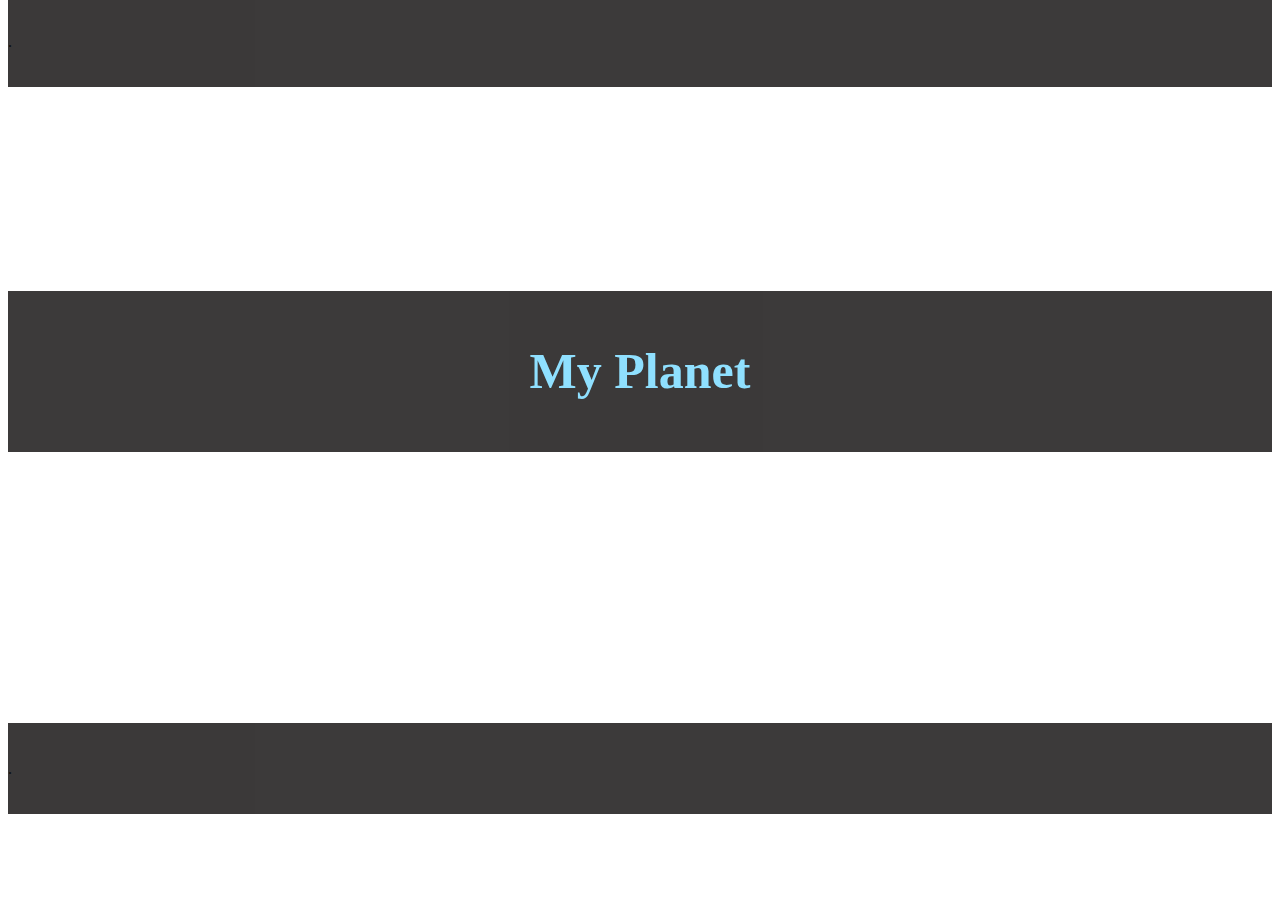
==== Accueil.html @ 8fbf57ae "page d'accueil début" ====
<!doctype html>
<html lang="en">

<head>
    <meta charset="UTF-8">
    <meta name="viewport"
          content="width=device-width, user-scalable=no, initial-scale=1.0, maximum-scale=1.0, minimum-scale=1.0">
    <meta http-equiv="X-UA-Compatible" content="ie=edge">
    <title>My Planet</title>
    <link rel="stylesheet" href="css/lib/normalize.css">
    <link rel="stylesheet" href="css/mescss/layout.css">
    <link rel="stylesheet" href="css/mescss/typography.css">
</head>

<header>

    <p>.</p>

</header>

<body>


    <div class="accueil">

        <h1>My Planet</h1>

    </div>

</body>

<footer>

    <p>.</p>

</footer>

</html>
---- css/mescss/layout.css ----
html{
    background-color: #FF;
}


h1,
h2,
h3{
    text-align: center;
}

footer,
header,
.accueil{
    position: relative;
}


img{
    max-width: 375px;
    height: auto;
    align-items: center;
}

header,
footer{
    line-height: 91px;
    background-color: #312F2F;
    opacity: 95%;
}

.accueil{
    background-color: #312F2F;
    opacity: 95%;
    line-height: 161px;
    position: relative;
    top: 30px;
}

header{
    top: -20px;
}

footer{
    top: 388px;
}

.accueil{
    top: 150px;
}
---- css/mescss/typography.css ----
h1{
    font-family: Futura;
    font-size: 50px;
    color: #8ADFFF;
}

h2{
    font-size: 25px;
    font-family: "Fira Sans";
    color: #2F8FE8;
}

p{

}
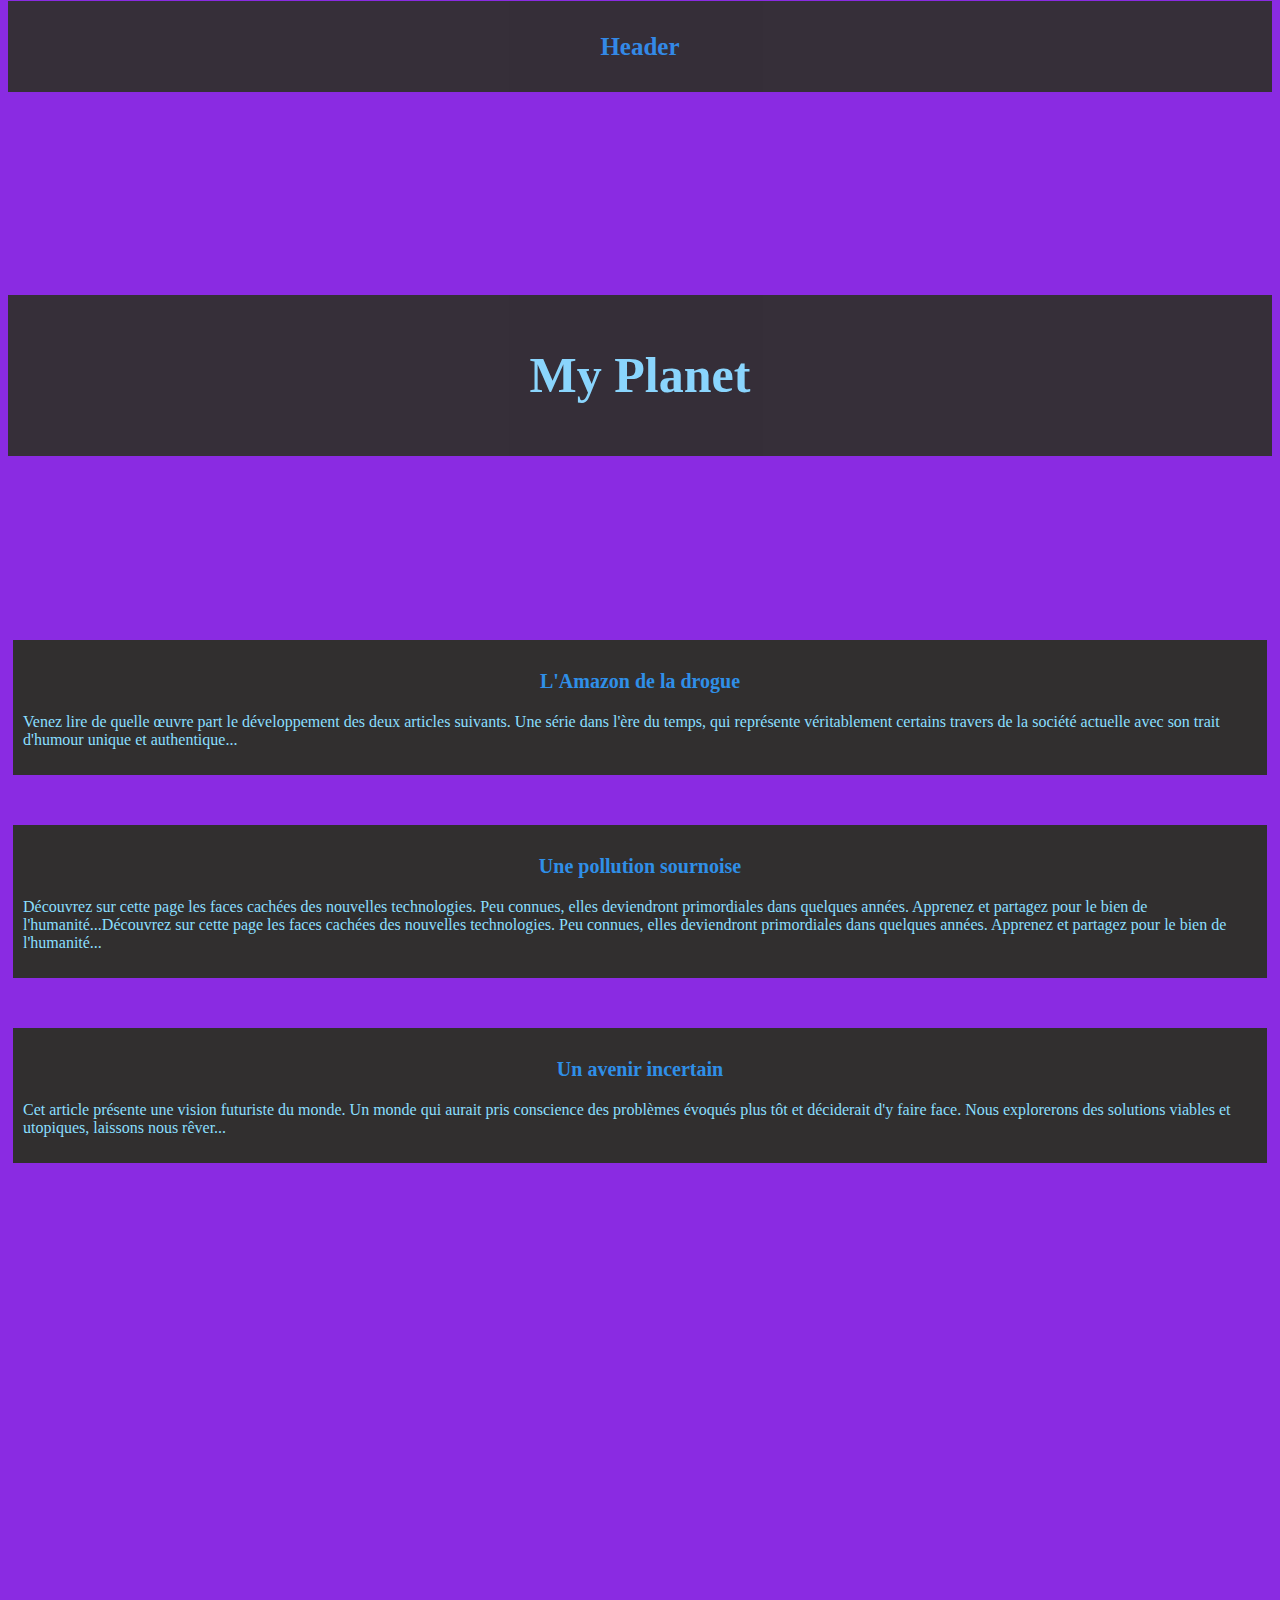
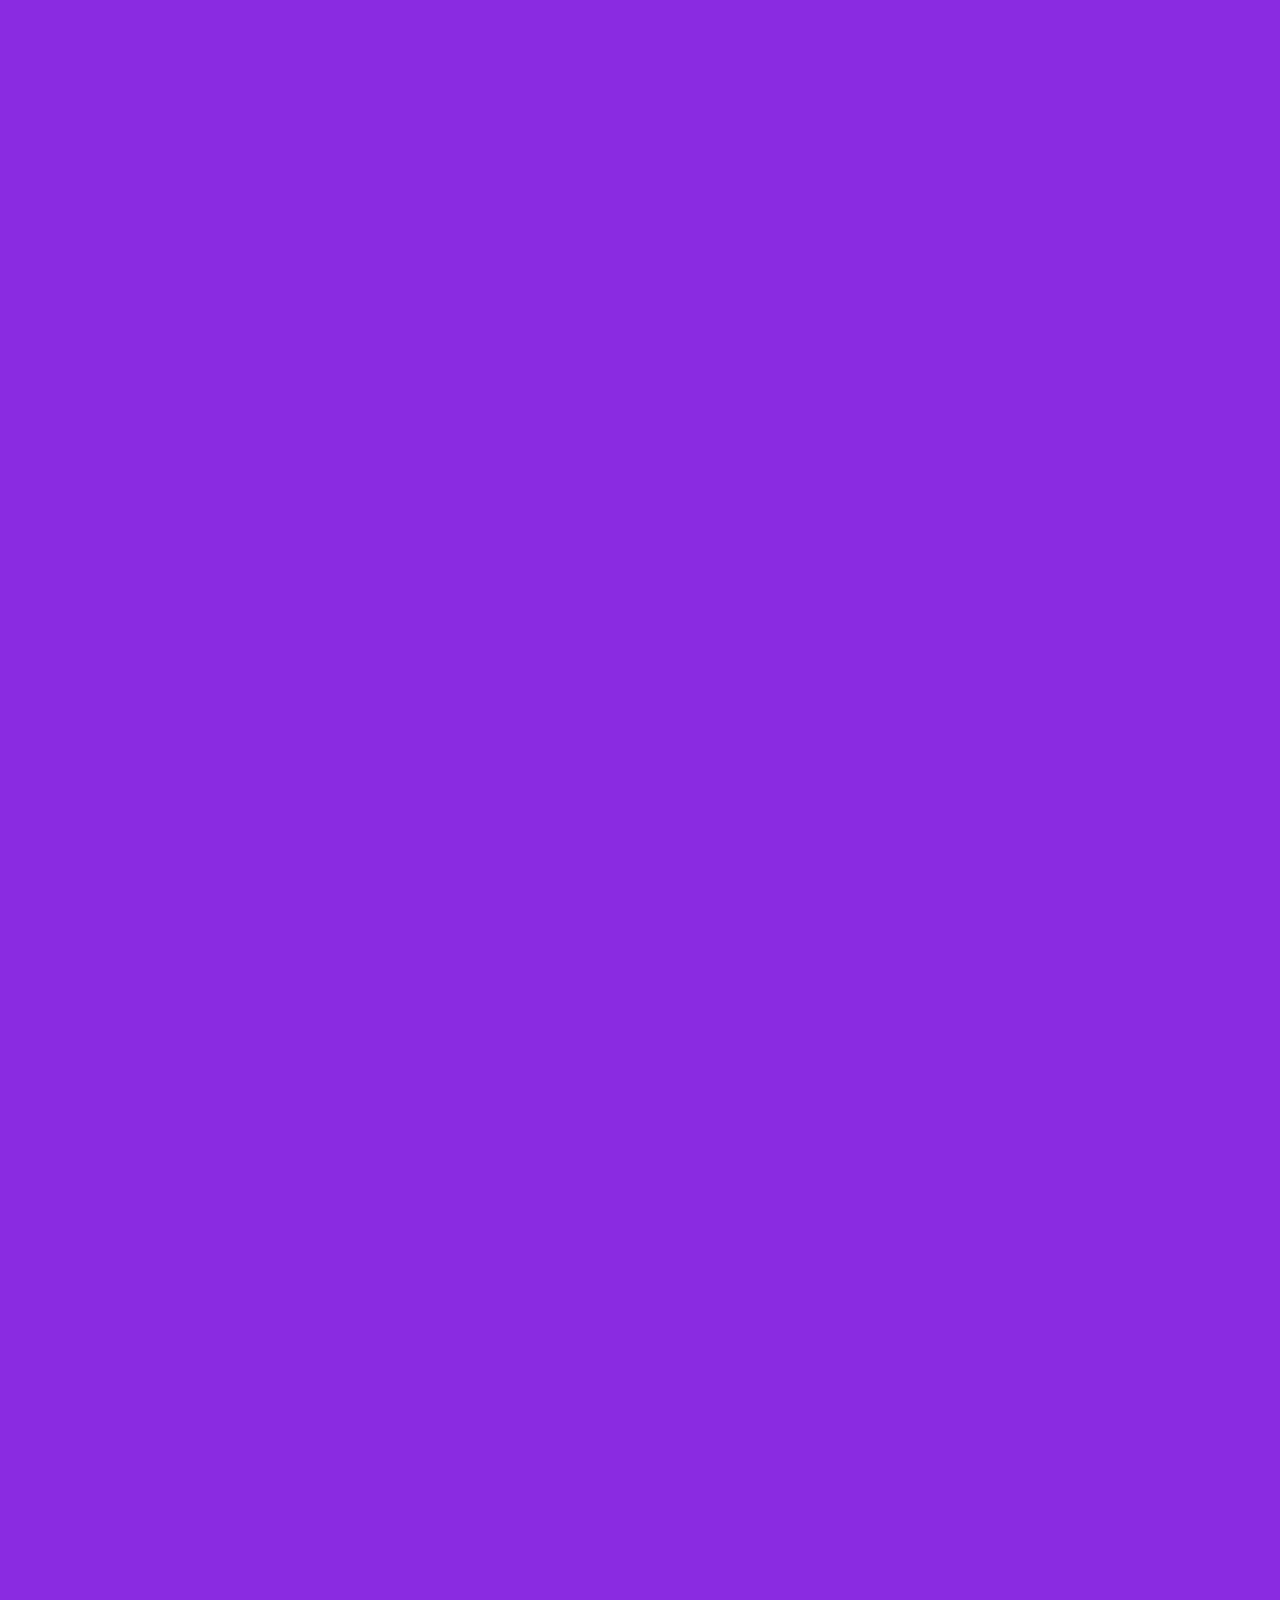
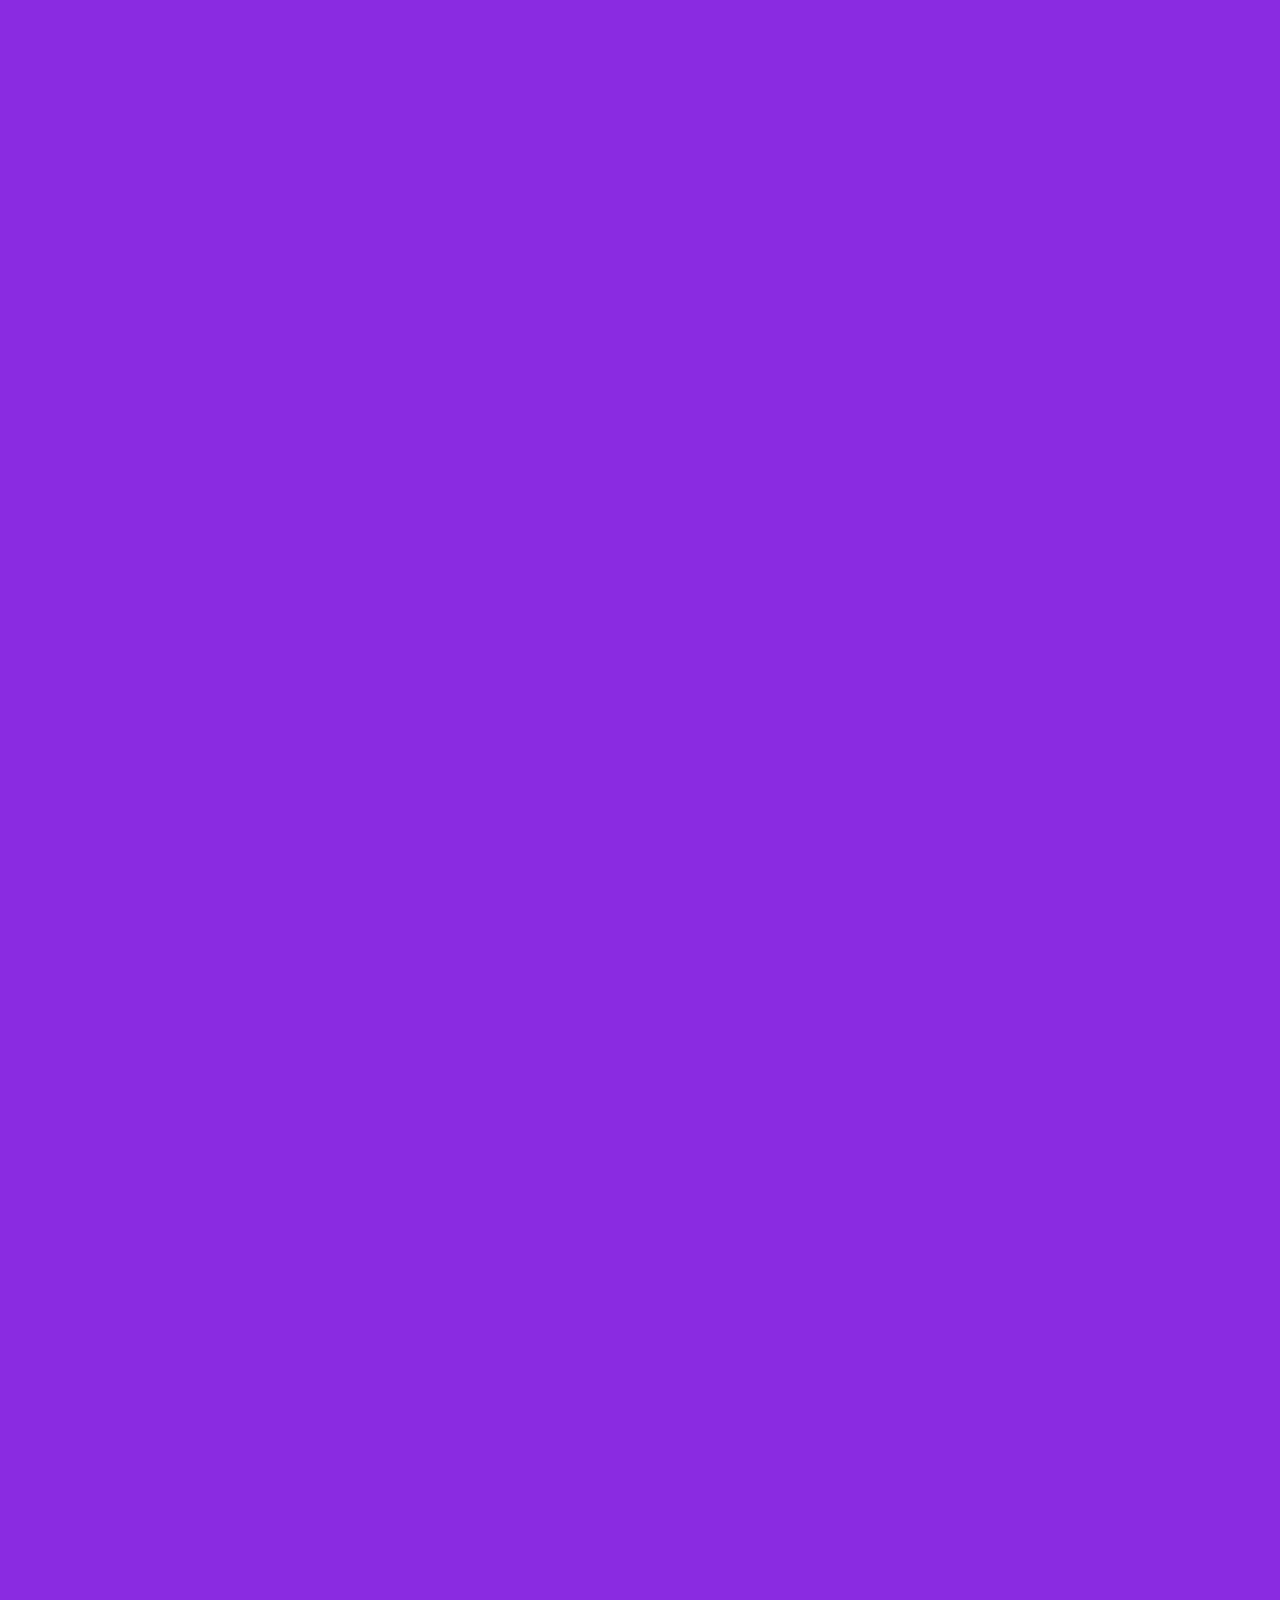
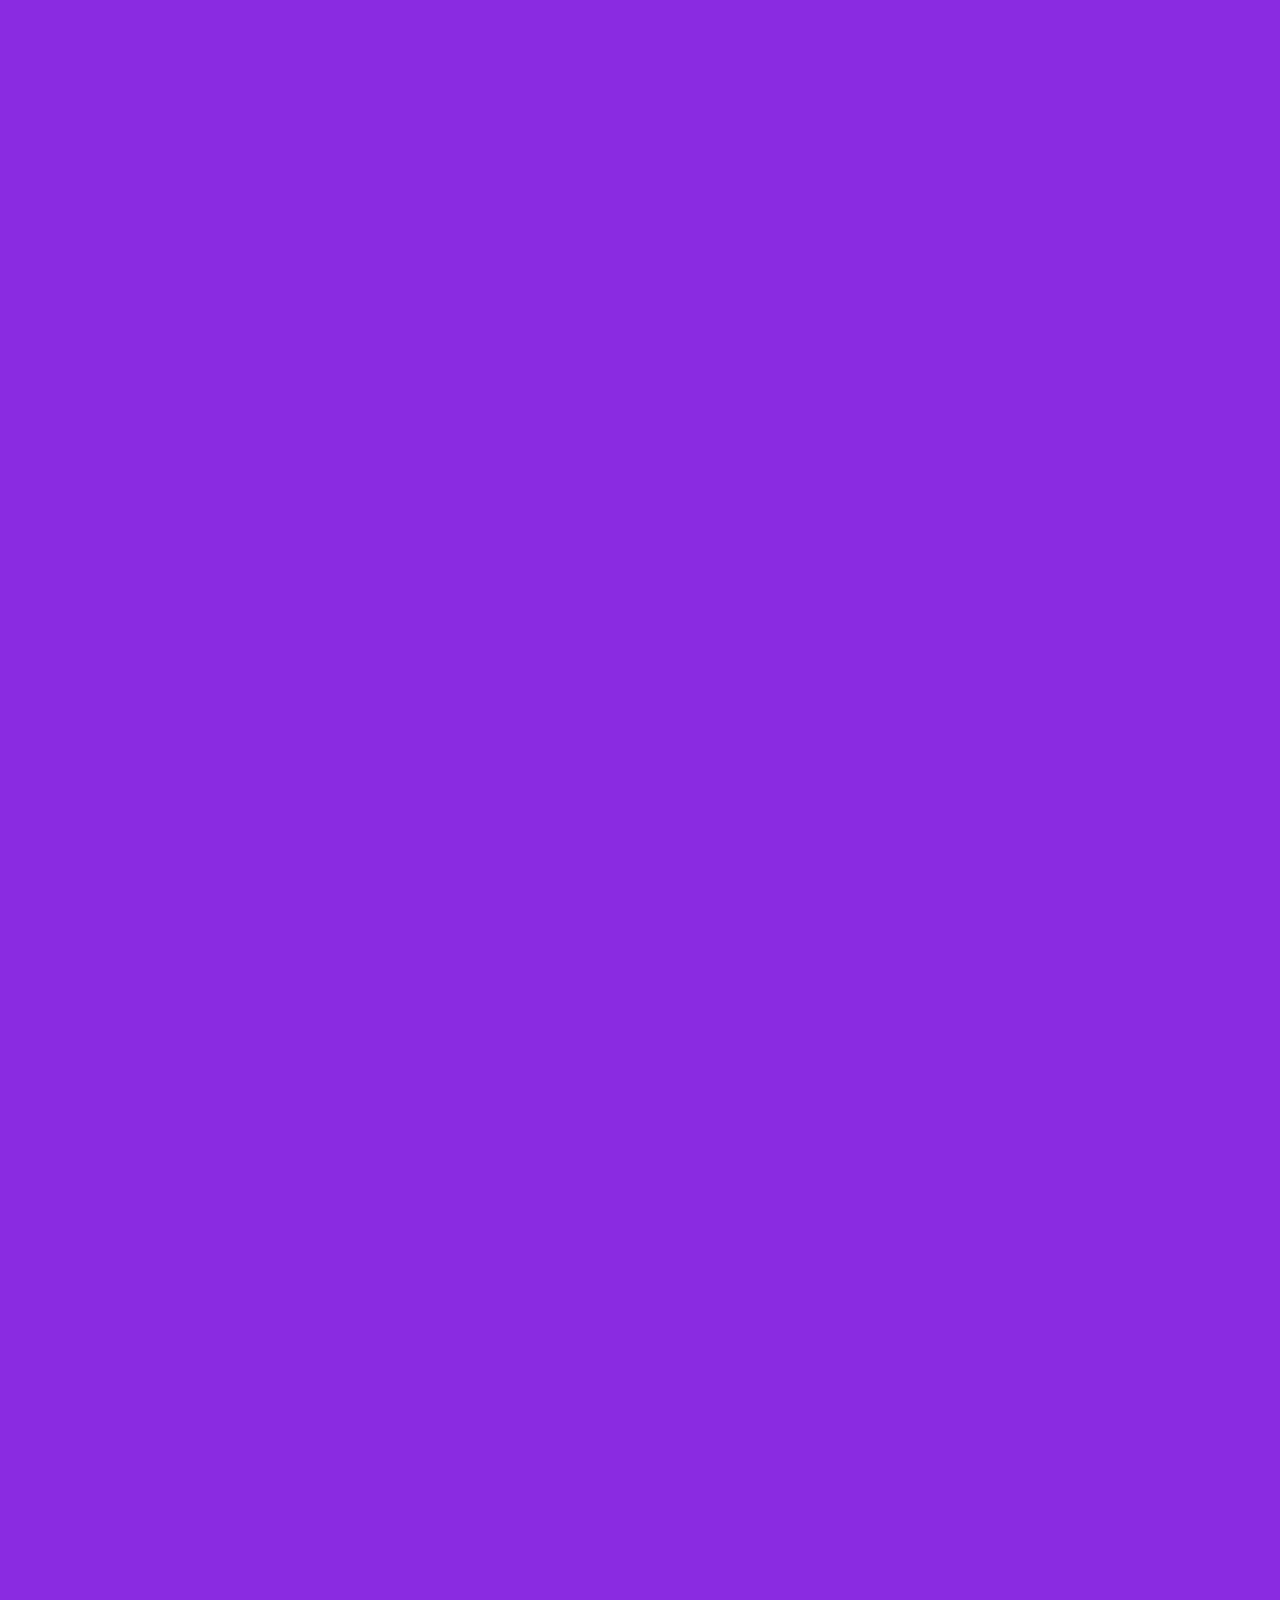
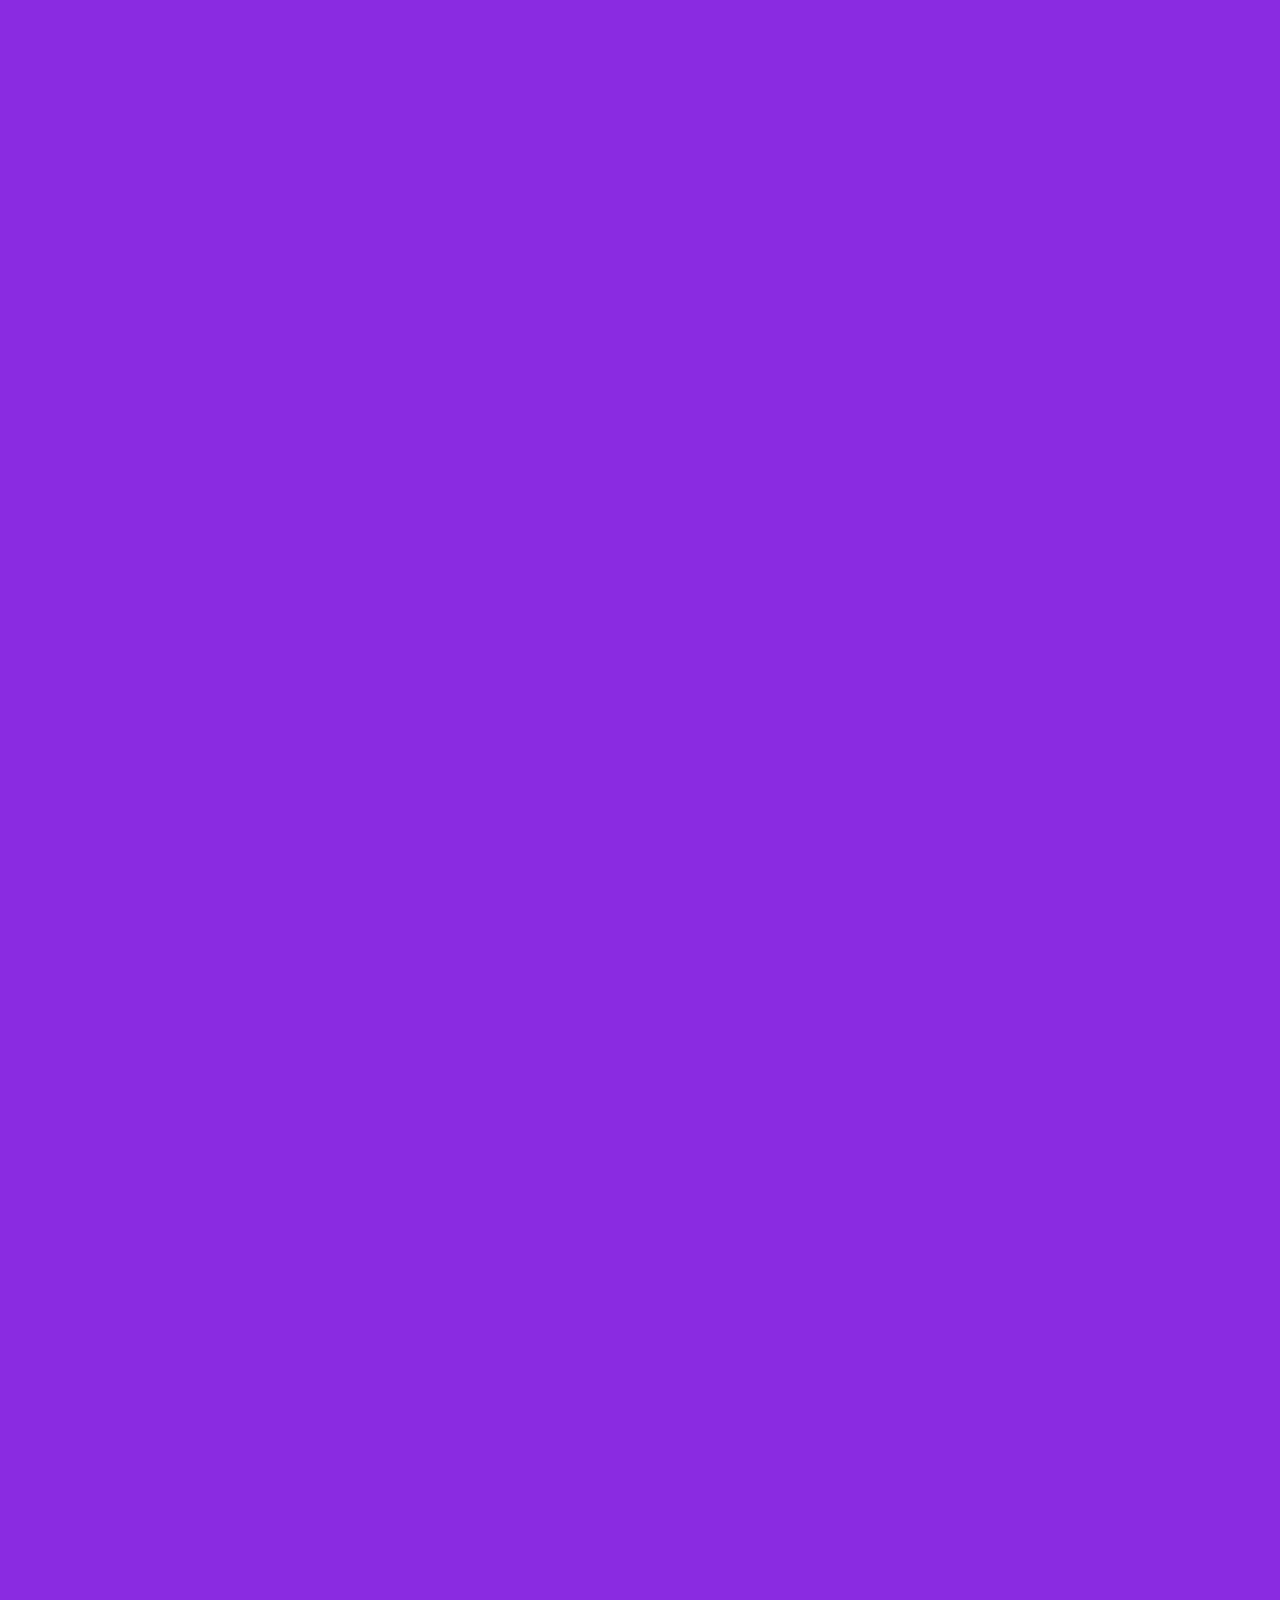
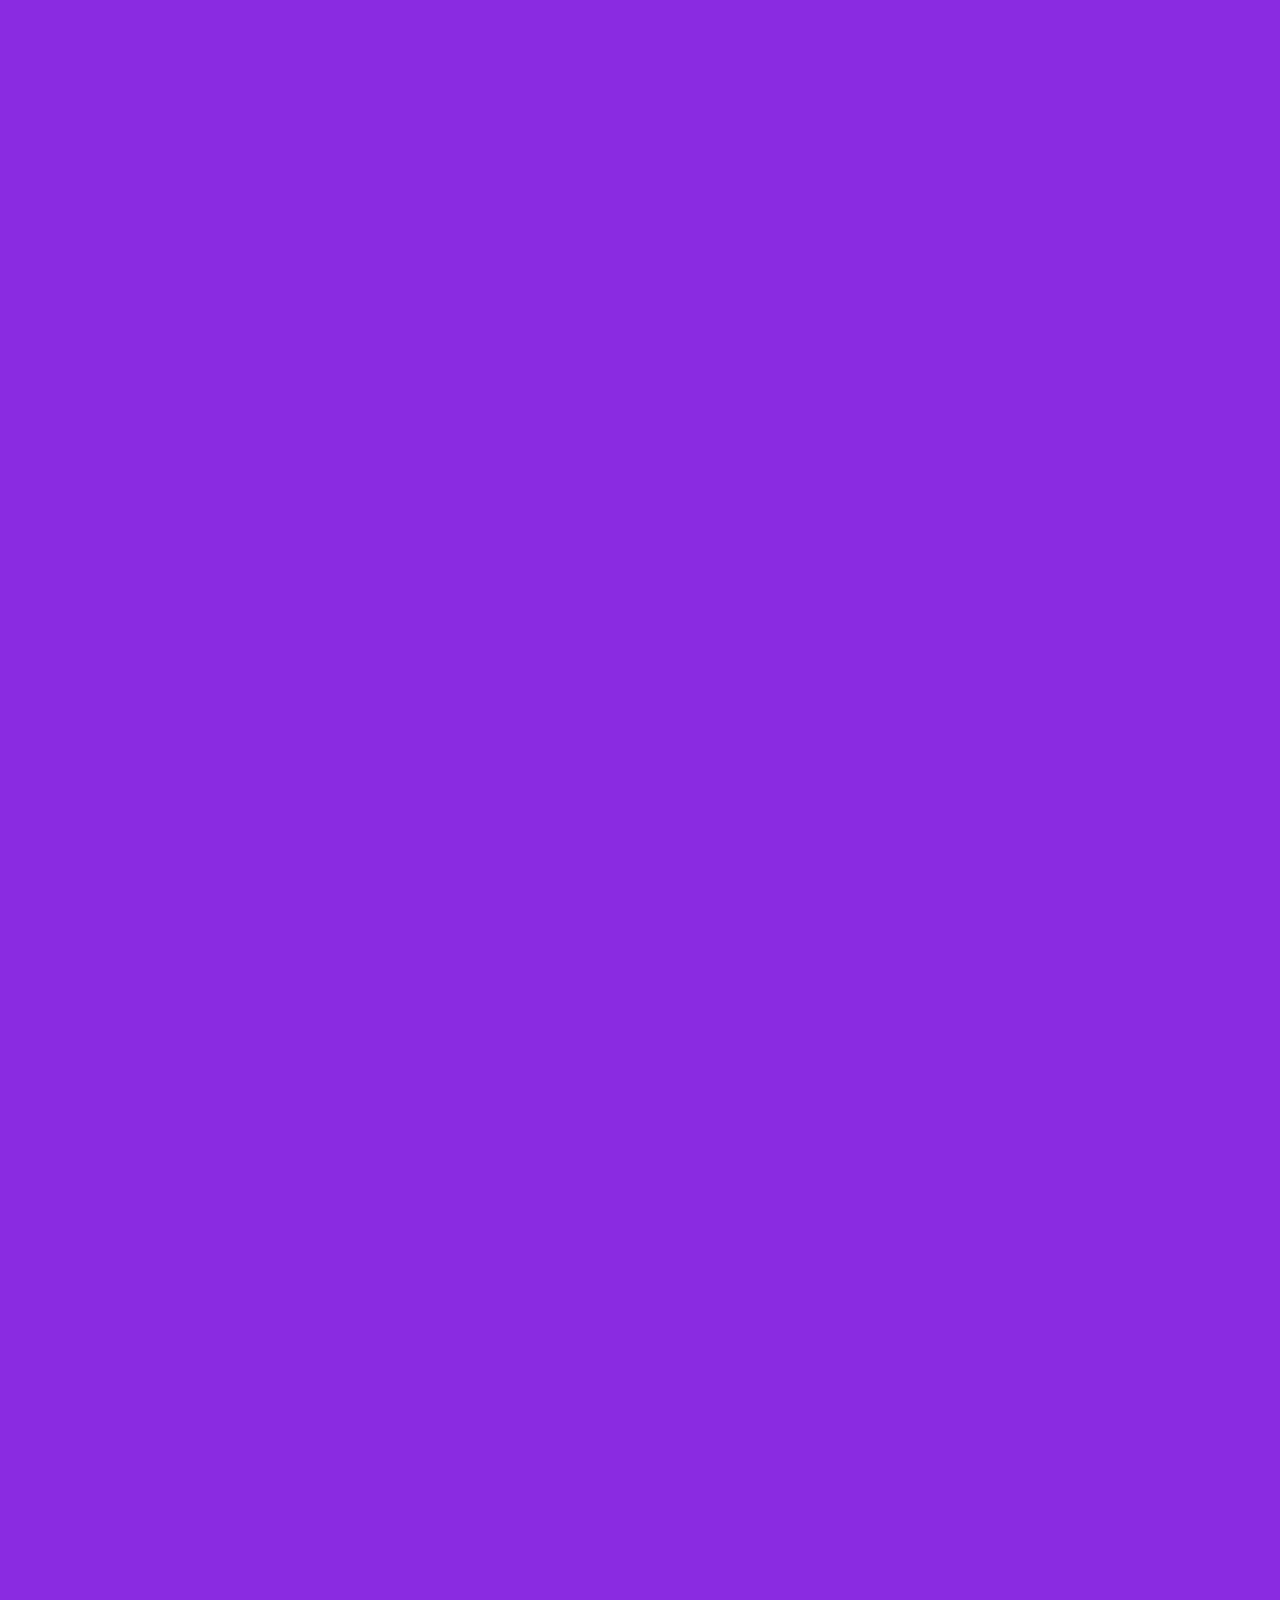
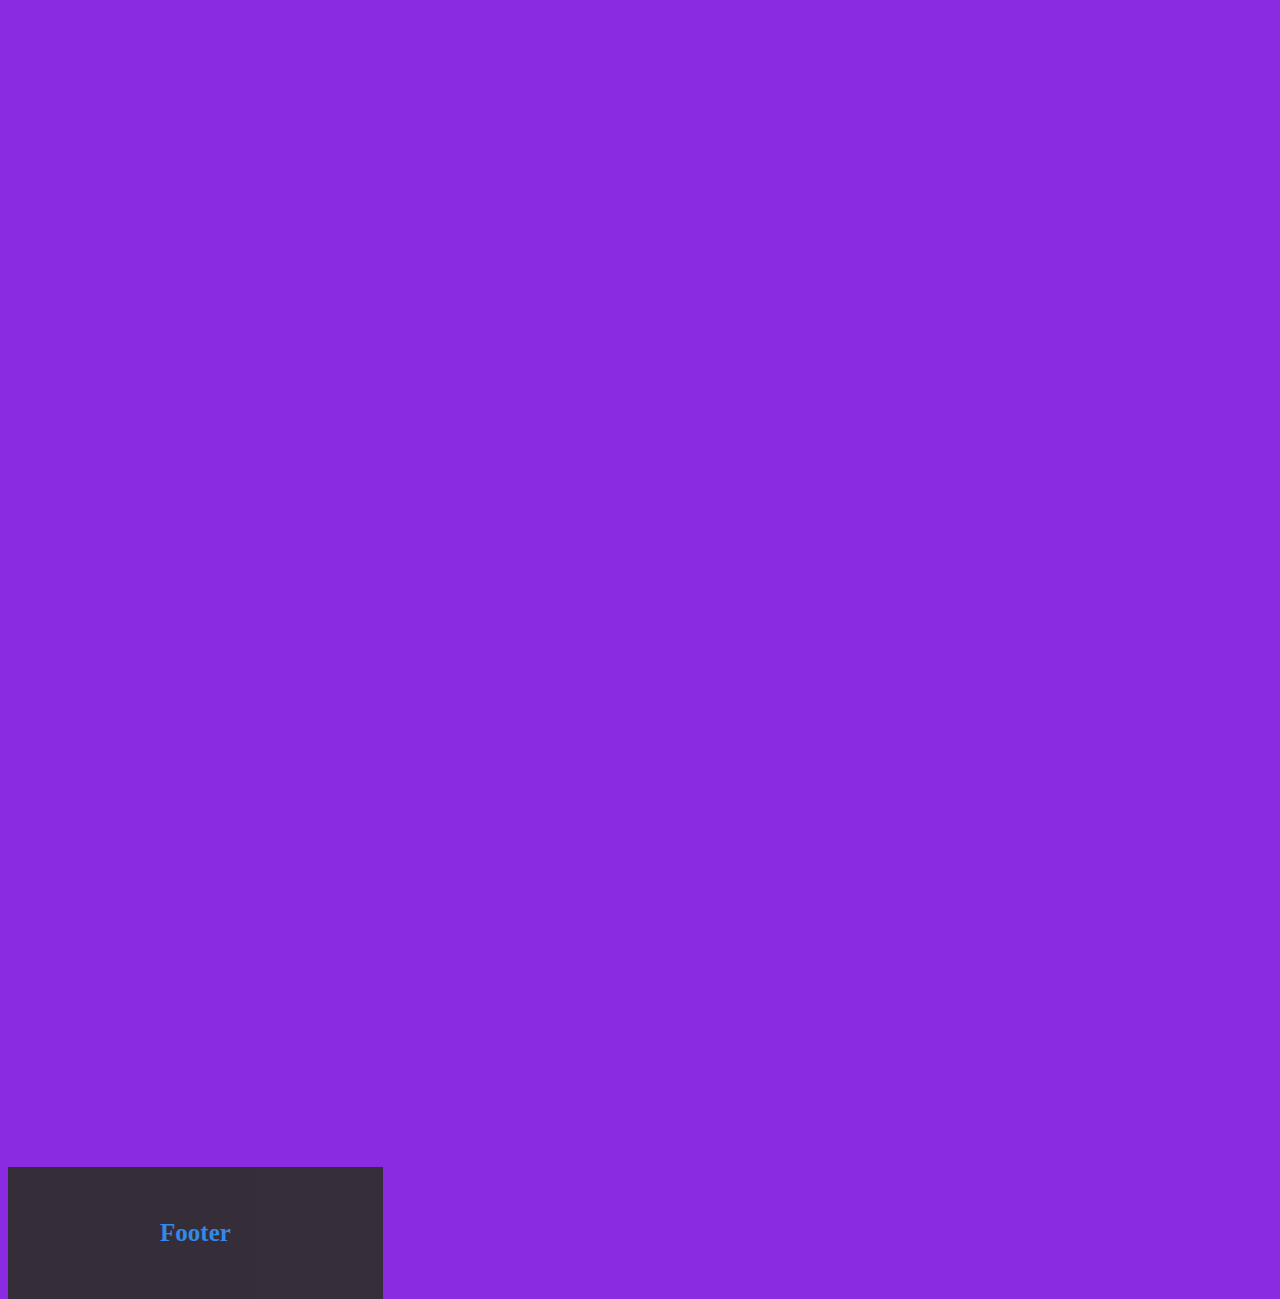
==== commit b4146853: "27/11/2020 tweet inclus poursuite du css/html" ====
--- a/Accueil.html
+++ b/Accueil.html
@@ -14,7 +14,7 @@
 
 <header>
 
-    <p>.</p>
+    <a href="Accueil.html"><h2>Header</h2></a>
 
 </header>
 
@@ -27,12 +27,37 @@
 
     </div>
 
+    <div class="tweet1">
+
+        <a href="Premier%20Article.html"><h3>L'Amazon de la drogue</h3></a>
+
+
+        <p>Venez lire de quelle œuvre part le développement des deux articles suivants. Une série dans l'ère du temps, qui représente véritablement certains travers de la société actuelle avec son trait d'humour unique et authentique...</p>
+
+    </div>
+
+    <div class="tweet2">
+
+        <h3>Une pollution sournoise</h3>
+
+        <p>Découvrez sur cette page les faces cachées des nouvelles technologies. Peu connues, elles deviendront primordiales dans quelques années. Apprenez et partagez pour le bien de l'humanité...Découvrez sur cette page les faces cachées des nouvelles technologies. Peu connues, elles deviendront primordiales dans quelques années. Apprenez et partagez pour le bien de l'humanité...</p>
+
+    </div>
+
+    <div class="tweet3">
+
+        <h3>Un avenir incertain</h3>
+
+        <p>Cet article présente une vision futuriste du monde. Un monde qui aurait pris conscience des problèmes évoqués plus tôt et déciderait d'y faire face. Nous explorerons des solutions viables et utopiques, laissons nous rêver...</p>
+
+    </div>
+
 </body>
 
-<footer>
+<accueil class="footer">
 
-    <p>.</p>
+    <h2>Footer</h2>
 
-</footer>
+</accueil>
 
-</html>+</html>
--- a/css/mescss/layout.css
+++ b/css/mescss/layout.css
@@ -1,5 +1,8 @@
 html{
-    background-color: #FF;
+    /*background-image: url("css/mescss/img/terre.jpg");*/
+    background-attachment: fixed;
+    background-repeat: no-repeat;
+    background-color: blueviolet;
 }
 
 
@@ -9,12 +12,10 @@
     text-align: center;
 }
 
-footer,
 header,
 .accueil{
     position: relative;
 }
-
 
 img{
     max-width: 375px;
@@ -22,11 +23,21 @@
     align-items: center;
 }
 
+a{
+    text-decoration: none;
+}
+
 header,
-footer{
+.footer{
     line-height: 91px;
     background-color: #312F2F;
     opacity: 95%;
+}
+
+.footer{
+    min-width: 375px;
+    position: absolute;
+    bottom: -9999px        /*à changer !!!*/
 }
 
 .accueil{
@@ -41,10 +52,33 @@
     top: -20px;
 }
 
-footer{
-    top: 388px;
+.accueil{
+    top: 150px;
 }
 
-.accueil{
-    top: 150px;
+body>p{
+    background: #312F2F;
+    width: 345px;
+    line-height: 21px;
+    position: relative;
+    left: 10px;
+    top: 200px;
+    border: solid 5px #312F2F;
+}
+
+header>h2{
+    text-align: center;
+}
+
+.tweet1,
+.tweet2,
+.tweet3{
+    padding: 5px;
+    margin-left: 5px;
+    margin-right: 5px;
+    margin-bottom: 50px;
+    background-color: #312F2F;
+    border: solid 5px #312F2F;
+    position: relative;
+    top: 300px;
 }--- a/css/mescss/typography.css
+++ b/css/mescss/typography.css
@@ -6,10 +6,25 @@
 
 h2{
     font-size: 25px;
-    font-family: "Fira Sans";
+    font-family: Futura;
+    color: #2F8FE8;
+}
+
+h3{
+    font-family: Futura;
+    font-size: 20px;
     color: #2F8FE8;
 }
 
 p{
+    font-family: "Fira Sans";
+    font-size: 16px;
+    color: #8ADFFF;
+}
 
+a{
+    text-decoration: none;
+    color: #2F8FE8;
+    font-family: Futura;
+    font-size: 20px;
 }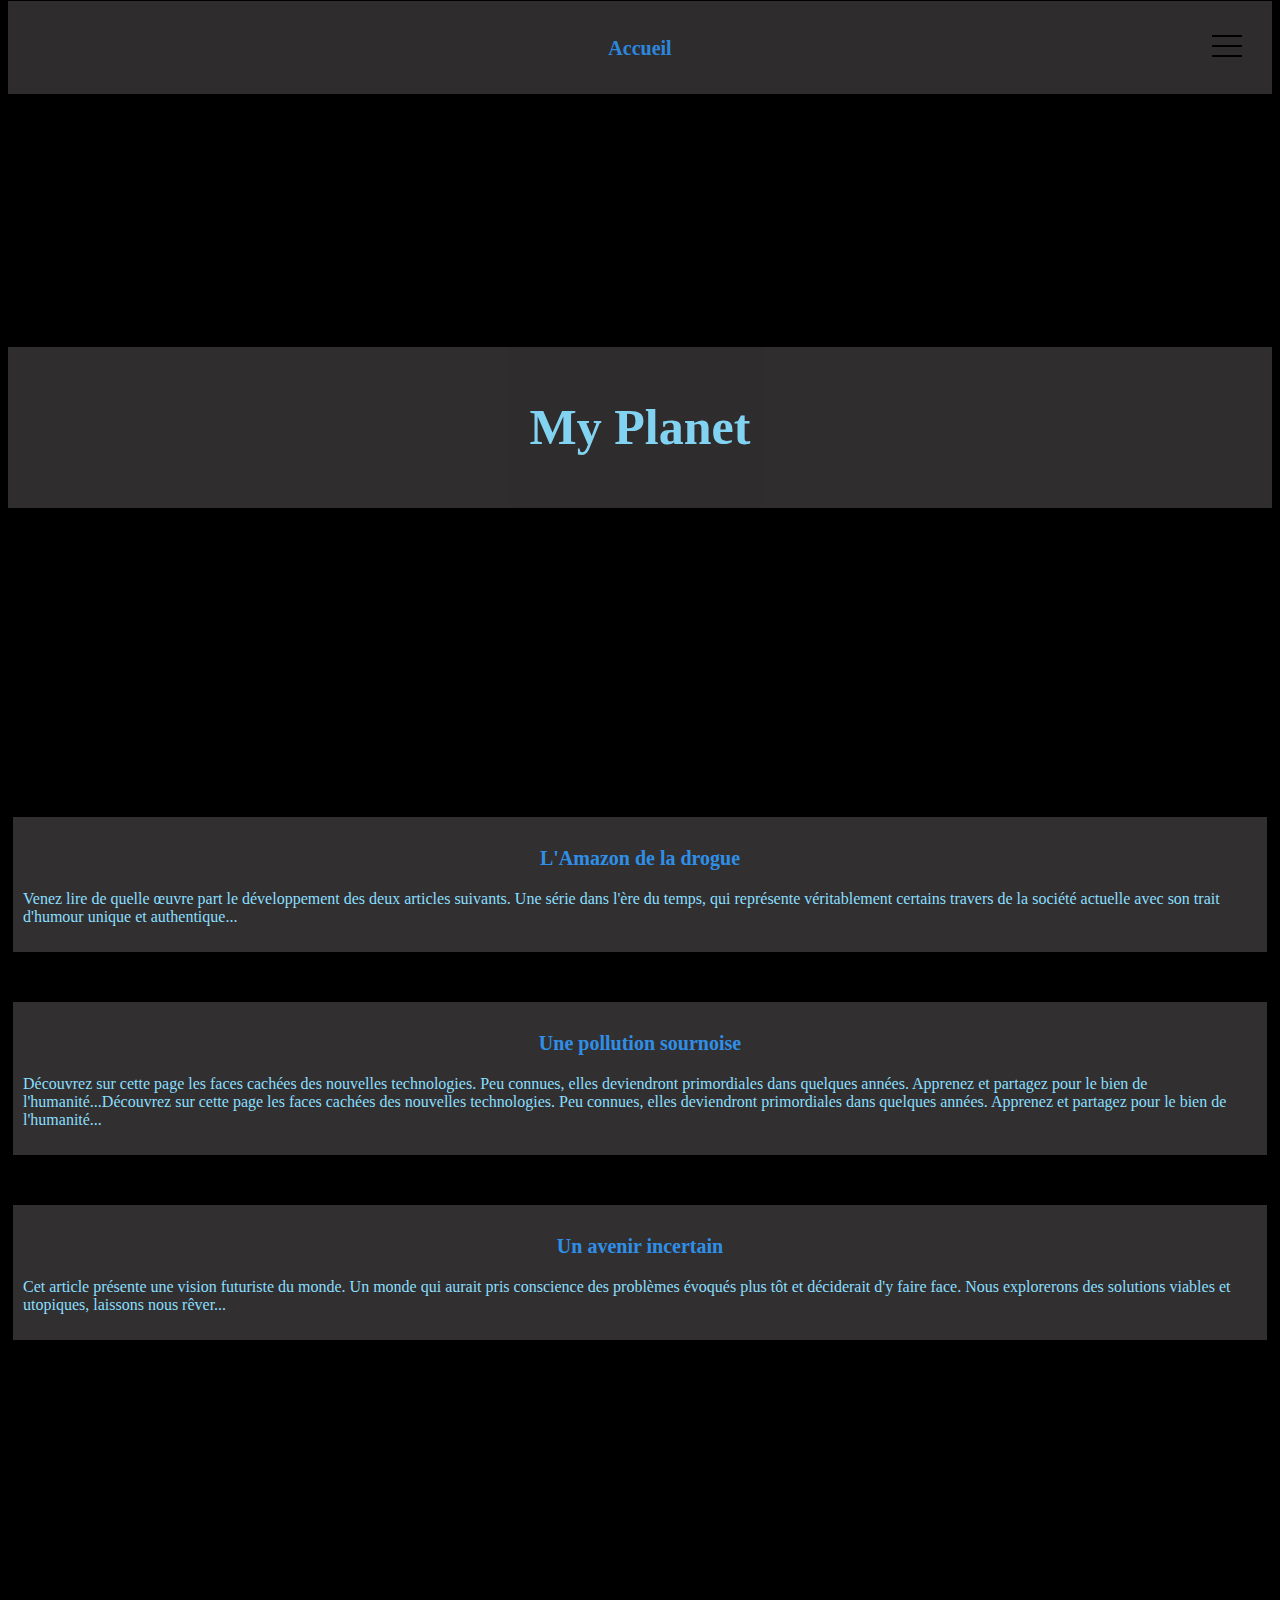
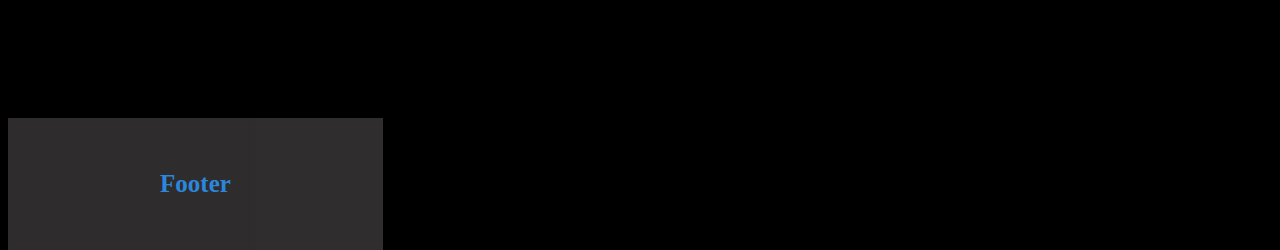
==== commit 2513fa9c: "Menu burger" ====
--- a/Accueil.html
+++ b/Accueil.html
@@ -12,14 +12,23 @@
     <link rel="stylesheet" href="css/mescss/typography.css">
 </head>
 
-<header>
 
-    <a href="Accueil.html"><h2>Header</h2></a>
 
-</header>
+<body class="">
+    <header>
+     <h2><a href="">Accueil</a></h2>
+        <div class="nav-toggle" onclick="document.documentElement.classList.toggle('menu-open')">
+         <div class="nav-toggle-bar"></div>
+     </div>
+      <nav class="menu">
+         <ul>
+                <li><a href="Premier%20Article.html">Premier Article</a></li>
+                <li><a href="Deuxième%20Article.html">Deuxième Article</a></li>
+                <li><a href="Deuxième%20Article.html">Troisième Article</a></li>
+         </ul>
+        </nav>
 
-<body>
-
+    </header>
 
     <div class="accueil">
 
@@ -38,7 +47,7 @@
 
     <div class="tweet2">
 
-        <h3>Une pollution sournoise</h3>
+        <a href="Deuxième%20Article.html"><h3>Une pollution sournoise</h3></a>
 
         <p>Découvrez sur cette page les faces cachées des nouvelles technologies. Peu connues, elles deviendront primordiales dans quelques années. Apprenez et partagez pour le bien de l'humanité...Découvrez sur cette page les faces cachées des nouvelles technologies. Peu connues, elles deviendront primordiales dans quelques années. Apprenez et partagez pour le bien de l'humanité...</p>
 
@@ -46,7 +55,7 @@
 
     <div class="tweet3">
 
-        <h3>Un avenir incertain</h3>
+        <a href="Troisième%20Article.html"><h3>Un avenir incertain</h3></a>
 
         <p>Cet article présente une vision futuriste du monde. Un monde qui aurait pris conscience des problèmes évoqués plus tôt et déciderait d'y faire face. Nous explorerons des solutions viables et utopiques, laissons nous rêver...</p>
 
--- a/css/mescss/layout.css
+++ b/css/mescss/layout.css
@@ -2,7 +2,7 @@
     /*background-image: url("css/mescss/img/terre.jpg");*/
     background-attachment: fixed;
     background-repeat: no-repeat;
-    background-color: blueviolet;
+    background-color: black;
 }
 
 
@@ -37,7 +37,7 @@
 .footer{
     min-width: 375px;
     position: absolute;
-    bottom: -9999px        /*à changer !!!*/
+    bottom: -950px        /*à changer !!!*/
 }
 
 .accueil{
@@ -53,7 +53,7 @@
 }
 
 .accueil{
-    top: 150px;
+    top: 200px;
 }
 
 body>p{
@@ -80,5 +80,97 @@
     background-color: #312F2F;
     border: solid 5px #312F2F;
     position: relative;
-    top: 300px;
-}+    top: 475px;
+}
+
+.nav-toggle{
+    width: 30px;
+    height: 30px;
+    position: absolute;
+    top: 30px;
+    right: 30px;
+    display: flex;
+    align-items: center;
+    justify-content: center;
+    z-index: 2;
+}
+
+.nav-toggle-bar,
+.nav-toggle-bar::before,
+.nav-toggle-bar::after{
+    content: "";
+    background-color: black;
+    width: 100%;
+    height: 2px;
+    position: absolute;
+    left: 0;
+    transition: all .4s ease-in-out;
+}
+
+.nav-toggle-bar::before{
+    top: -10px;
+}
+
+.nav-toggle-bar::after{
+    top: 10px;
+}
+
+.menu{
+    background-color: blueviolet;
+    position: fixed;
+    top: 0;
+    left: 0;
+    bottom: 0;
+    right: 0;
+    display: flex;
+    align-items: center;
+    justify-content: center;
+    transform: translateX(100vw);
+    transition:all 1s;
+    z-index: 1;
+}
+
+.menu-open .menu{
+    transform: translateX(0);
+}
+
+.menu ul{
+    list-style: none;
+    margin: 0;
+    padding: 0;
+    font-size: 2.3rem;
+}
+.menu li{
+    margin-bottom: 30px;
+    transform: translateX(30px);
+    opacity: 0;
+    transition: all .3s ease;
+}
+
+.menu a{
+    color: #2F8FE8;
+}
+
+.menu-open{
+    overflow: hidden;
+}
+.menu-open .nav-toggle-bar{
+    transform: rotate(135deg);
+    background-color: white;
+}
+
+.menu-open .nav-toggle-bar::after,
+.menu-open .nav-toggle-bar::before{
+    transform: rotate(90deg);
+    background-color: white;
+    top: 0;
+}
+
+.menu-open .menu li{
+    transform: translateX(0);
+    opacity: 1;
+}
+
+.menu-open .menu li:nth-child(n+1) {transition-delay: .3s}
+.menu-open .menu li:nth-child(n+2) {transition-delay: .35s}
+.menu-open .menu li:nth-child(n+3) {transition-delay: .4s}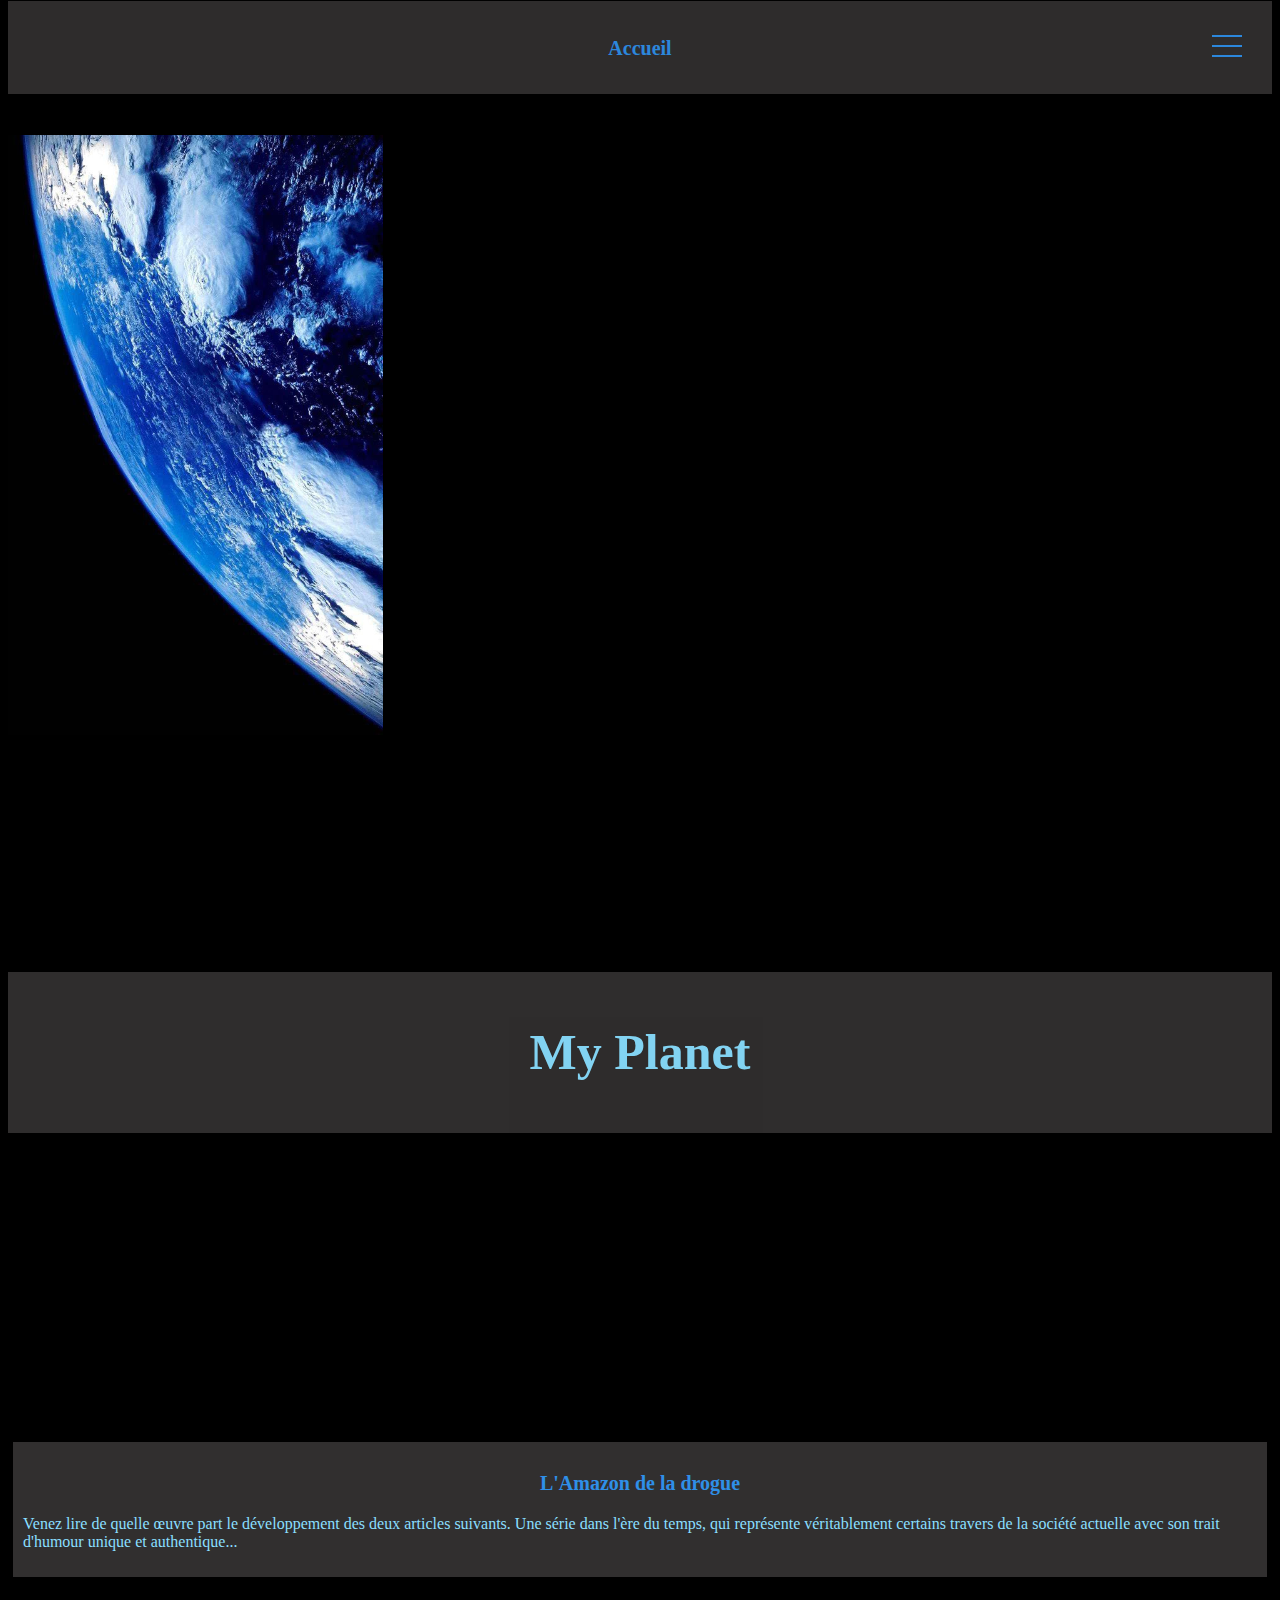
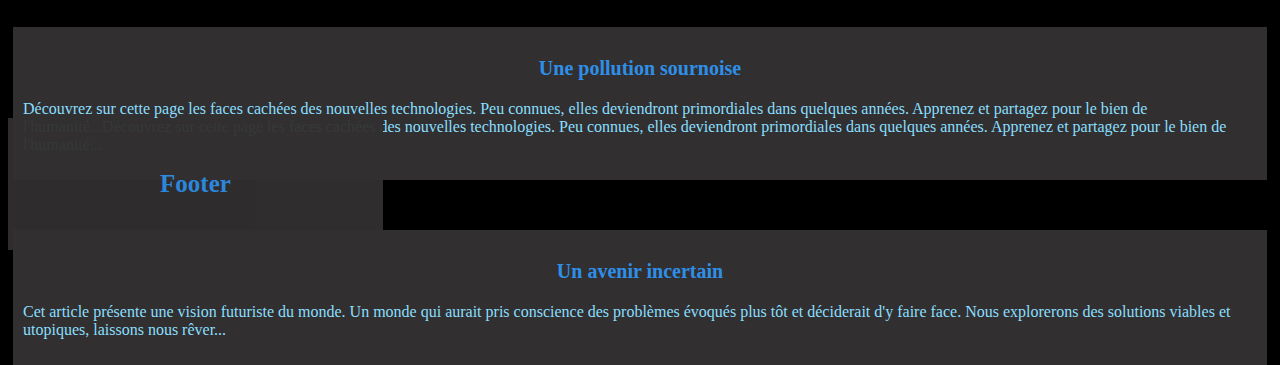
==== commit eaf2542f: "Début Image de fond + Image de fond menu burger" ====
--- a/Accueil.html
+++ b/Accueil.html
@@ -13,7 +13,6 @@
 </head>
 
 
-
 <body class="">
     <header>
      <h2><a href="">Accueil</a></h2>
@@ -21,14 +20,17 @@
          <div class="nav-toggle-bar"></div>
      </div>
       <nav class="menu">
+          <img src="css/mescss/img/Logo(2).png" height="354" width="375"/>
          <ul>
-                <li><a href="Premier%20Article.html">Premier Article</a></li>
-                <li><a href="Deuxième%20Article.html">Deuxième Article</a></li>
-                <li><a href="Deuxième%20Article.html">Troisième Article</a></li>
+                <li><a href="Premier%20Article.html">L'Amazon de la drogue</a></li>
+                <li><a href="Deuxième%20Article.html">Une pollution sournoise</a></li>
+                <li><a href="Deuxième%20Article.html">Un avenir incertain</a></li>
          </ul>
         </nav>
 
     </header>
+
+    <img src="css/mescss/img/terre.jpg" height="600" width="960"/>
 
     <div class="accueil">
 
--- a/css/mescss/layout.css
+++ b/css/mescss/layout.css
@@ -1,5 +1,4 @@
 html{
-    /*background-image: url("css/mescss/img/terre.jpg");*/
     background-attachment: fixed;
     background-repeat: no-repeat;
     background-color: black;
@@ -37,7 +36,7 @@
 .footer{
     min-width: 375px;
     position: absolute;
-    bottom: -950px        /*à changer !!!*/
+    bottom: -950px        /*à changer*/
 }
 
 .accueil{
@@ -83,6 +82,16 @@
     top: 475px;
 }
 
+header img{
+    position: absolute;
+    rotation: 90deg;
+    padding: 0;
+    margin: 0;
+}
+
+
+
+                                        /*Menu*/
 .nav-toggle{
     width: 30px;
     height: 30px;
@@ -99,7 +108,7 @@
 .nav-toggle-bar::before,
 .nav-toggle-bar::after{
     content: "";
-    background-color: black;
+    background-color: #2F8FE8 ;
     width: 100%;
     height: 2px;
     position: absolute;
@@ -116,7 +125,7 @@
 }
 
 .menu{
-    background-color: blueviolet;
+    background-color: black;
     position: fixed;
     top: 0;
     left: 0;
@@ -128,6 +137,11 @@
     transform: translateX(100vw);
     transition:all 1s;
     z-index: 1;
+}
+
+.menu img{
+    position: absolute;
+    opacity: 30%;
 }
 
 .menu-open .menu{
@@ -156,13 +170,13 @@
 }
 .menu-open .nav-toggle-bar{
     transform: rotate(135deg);
-    background-color: white;
+    background-color: #2F8FE8;
 }
 
 .menu-open .nav-toggle-bar::after,
 .menu-open .nav-toggle-bar::before{
     transform: rotate(90deg);
-    background-color: white;
+    background-color: #2F8FE8;
     top: 0;
 }
 
@@ -173,4 +187,5 @@
 
 .menu-open .menu li:nth-child(n+1) {transition-delay: .3s}
 .menu-open .menu li:nth-child(n+2) {transition-delay: .35s}
-.menu-open .menu li:nth-child(n+3) {transition-delay: .4s}+.menu-open .menu li:nth-child(n+3) {transition-delay: .4s}
+                                        /*Fin Menu*/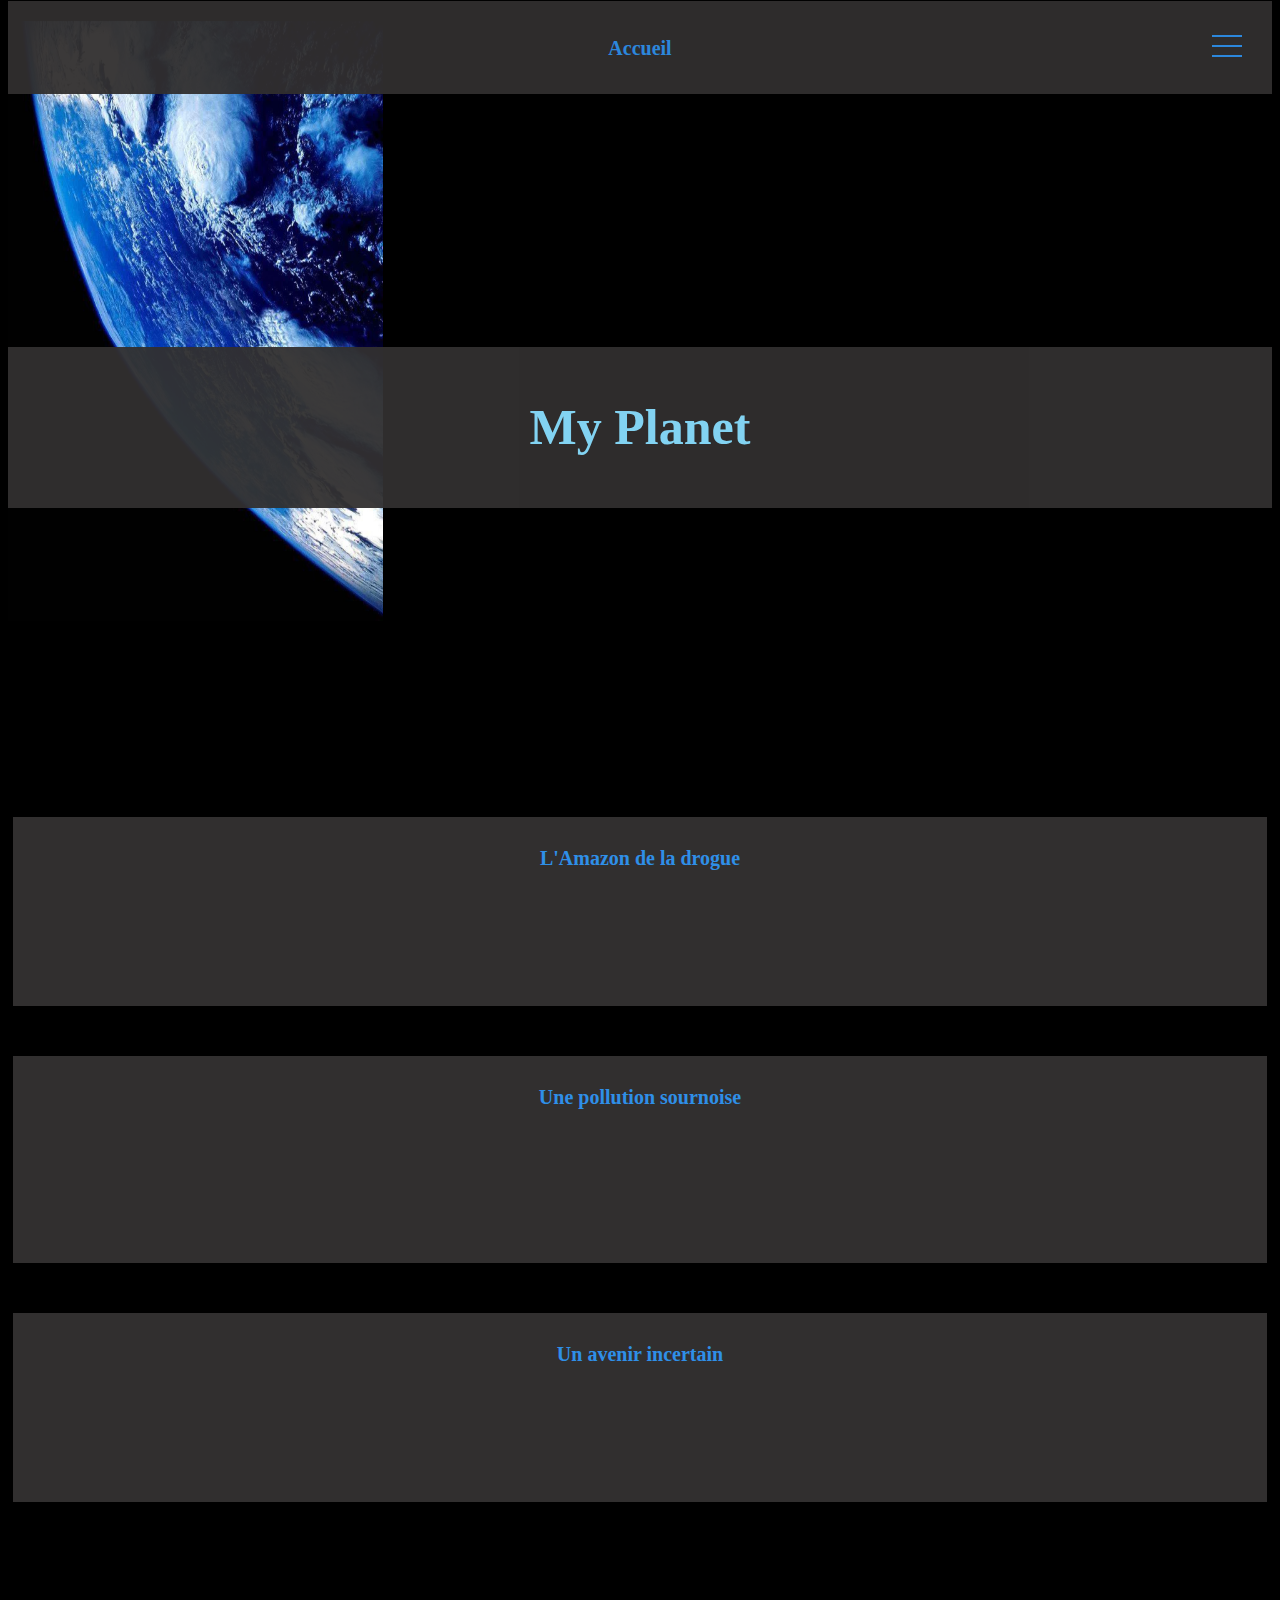
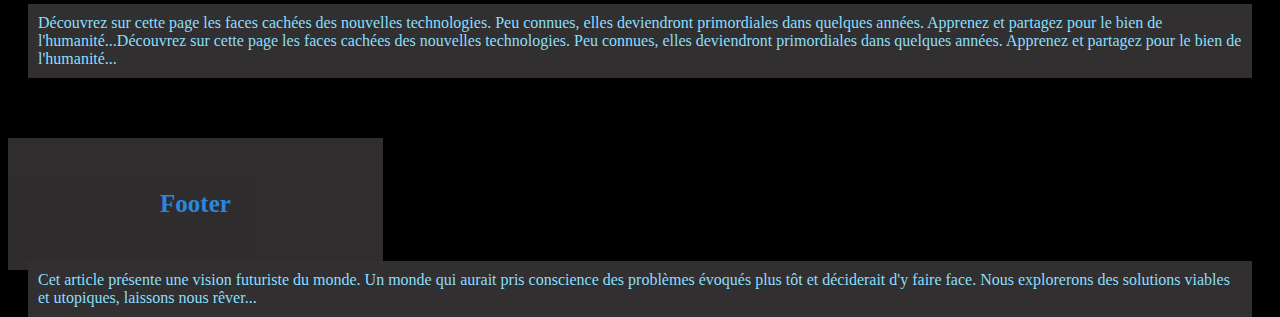
==== commit 17c75226: "2/12/2020" ====
--- a/Accueil.html
+++ b/Accueil.html
@@ -10,12 +10,19 @@
     <link rel="stylesheet" href="css/lib/normalize.css">
     <link rel="stylesheet" href="css/mescss/layout.css">
     <link rel="stylesheet" href="css/mescss/typography.css">
+    <link rel="stylesheet" href="css/mescss/menu.css">
 </head>
 
 
 <body class="">
+
+    <div class="bg">
+
+        <img src="css/mescss/img/terre.jpg" height="600" width="960"/>
+    </div>
+
     <header>
-     <h2><a href="">Accueil</a></h2>
+            <h2><a href="">Accueil</a></h2>
         <div class="nav-toggle" onclick="document.documentElement.classList.toggle('menu-open')">
          <div class="nav-toggle-bar"></div>
      </div>
@@ -29,9 +36,7 @@
         </nav>
 
     </header>
-
-    <img src="css/mescss/img/terre.jpg" height="600" width="960"/>
-
+<main>
     <div class="accueil">
 
         <h1>My Planet</h1>
@@ -62,7 +67,7 @@
         <p>Cet article présente une vision futuriste du monde. Un monde qui aurait pris conscience des problèmes évoqués plus tôt et déciderait d'y faire face. Nous explorerons des solutions viables et utopiques, laissons nous rêver...</p>
 
     </div>
-
+</main>
 </body>
 
 <accueil class="footer">
--- a/css/mescss/layout.css
+++ b/css/mescss/layout.css
@@ -4,12 +4,16 @@
     background-color: black;
 }
 
+.bg>img{
+    position: fixed;
+}
 
 h1,
 h2,
 h3{
     text-align: center;
 }
+
 
 header,
 .accueil{
@@ -36,8 +40,21 @@
 .footer{
     min-width: 375px;
     position: absolute;
-    bottom: -950px        /*à changer*/
+    bottom: -970px        /*à changer*/
 }
+
+article2.footer{
+    min-width: 375px;
+    position: absolute;
+    bottom: -1970px        /*à changer*/
+}
+
+article3.footer{
+    min-width: 375px;
+    position: absolute;
+    bottom: -1970px        /*à changer*/
+}
+
 
 .accueil{
     background-color: #312F2F;
@@ -46,6 +63,7 @@
     position: relative;
     top: 30px;
 }
+
 
 header{
     top: -20px;
@@ -82,110 +100,18 @@
     top: 475px;
 }
 
-header img{
-    position: absolute;
-    rotation: 90deg;
-    padding: 0;
-    margin: 0;
+p {
+    padding: 5px;
+    margin-left: 5px;
+    margin-right: 5px;
+    margin-bottom: 50px;
+    background-color: #312F2F;
+    border: solid 5px #312F2F;
+    position: relative;
+    top: 475px;
 }
 
-
-
-                                        /*Menu*/
-.nav-toggle{
-    width: 30px;
-    height: 30px;
-    position: absolute;
-    top: 30px;
-    right: 30px;
-    display: flex;
-    align-items: center;
-    justify-content: center;
-    z-index: 2;
+header img{
+    position: static;
+    top:10px;
 }
-
-.nav-toggle-bar,
-.nav-toggle-bar::before,
-.nav-toggle-bar::after{
-    content: "";
-    background-color: #2F8FE8 ;
-    width: 100%;
-    height: 2px;
-    position: absolute;
-    left: 0;
-    transition: all .4s ease-in-out;
-}
-
-.nav-toggle-bar::before{
-    top: -10px;
-}
-
-.nav-toggle-bar::after{
-    top: 10px;
-}
-
-.menu{
-    background-color: black;
-    position: fixed;
-    top: 0;
-    left: 0;
-    bottom: 0;
-    right: 0;
-    display: flex;
-    align-items: center;
-    justify-content: center;
-    transform: translateX(100vw);
-    transition:all 1s;
-    z-index: 1;
-}
-
-.menu img{
-    position: absolute;
-    opacity: 30%;
-}
-
-.menu-open .menu{
-    transform: translateX(0);
-}
-
-.menu ul{
-    list-style: none;
-    margin: 0;
-    padding: 0;
-    font-size: 2.3rem;
-}
-.menu li{
-    margin-bottom: 30px;
-    transform: translateX(30px);
-    opacity: 0;
-    transition: all .3s ease;
-}
-
-.menu a{
-    color: #2F8FE8;
-}
-
-.menu-open{
-    overflow: hidden;
-}
-.menu-open .nav-toggle-bar{
-    transform: rotate(135deg);
-    background-color: #2F8FE8;
-}
-
-.menu-open .nav-toggle-bar::after,
-.menu-open .nav-toggle-bar::before{
-    transform: rotate(90deg);
-    background-color: #2F8FE8;
-    top: 0;
-}
-
-.menu-open .menu li{
-    transform: translateX(0);
-    opacity: 1;
-}
-
-.menu-open .menu li:nth-child(n+1) {transition-delay: .3s}
-.menu-open .menu li:nth-child(n+2) {transition-delay: .35s}
-.menu-open .menu li:nth-child(n+3) {transition-delay: .4s}
-                                        /*Fin Menu*/--- a/css/mescss/menu.css
+++ b/css/mescss/menu.css
@@ -0,0 +1,100 @@
+/*Menu*/
+
+.nav-toggle{
+    width: 30px;
+    height: 30px;
+    position: absolute;
+    top: 30px;
+    right: 30px;
+    display: flex;
+    align-items: center;
+    justify-content: center;
+    z-index: 2;
+}
+
+.nav-toggle-bar,
+.nav-toggle-bar::before,
+.nav-toggle-bar::after{
+    content: "";
+    background-color: #2F8FE8 ;
+    width: 100%;
+    height: 2px;
+    position: absolute;
+    left: 0;
+    transition: all .4s ease-in-out;
+}
+
+.nav-toggle-bar::before{
+    top: -10px;
+}
+
+.nav-toggle-bar::after{
+    top: 10px;
+}
+
+.menu{
+    background-color: black;
+    position: fixed;
+    top: 0;
+    left: 0;
+    bottom: 0;
+    right: 0;
+    display: flex;
+    align-items: center;
+    justify-content: center;
+    transform: translateX(100vw);
+    transition:all 1s;
+    z-index: 1;
+}
+
+.menu img{
+    position: absolute;
+    opacity: 30%;
+    align-items: center;
+    top: 200px;
+}
+
+.menu-open .menu{
+    transform: translateX(0);
+}
+
+.menu ul{
+    list-style: none;
+    margin: 0;
+    padding: 0;
+    font-size: 2.3rem;
+}
+.menu li{
+    margin-bottom: 30px;
+    transform: translateX(30px);
+    opacity: 0;
+    transition: all .3s ease;
+}
+
+.menu a{
+    color: #2F8FE8;
+}
+
+.menu-open{
+    overflow: hidden;
+}
+.menu-open .nav-toggle-bar{
+    transform: rotate(135deg);
+    background-color: #2F8FE8;
+}
+
+.menu-open .nav-toggle-bar::after,
+.menu-open .nav-toggle-bar::before{
+    transform: rotate(90deg);
+    background-color: #2F8FE8;
+    top: 0;
+}
+
+.menu-open .menu li{
+    transform: translateX(0);
+    opacity: 1;
+}
+
+.menu-open .menu li:nth-child(n+1) {transition-delay: .3s}
+.menu-open .menu li:nth-child(n+2) {transition-delay: .35s}
+.menu-open .menu li:nth-child(n+3) {transition-delay: .4s}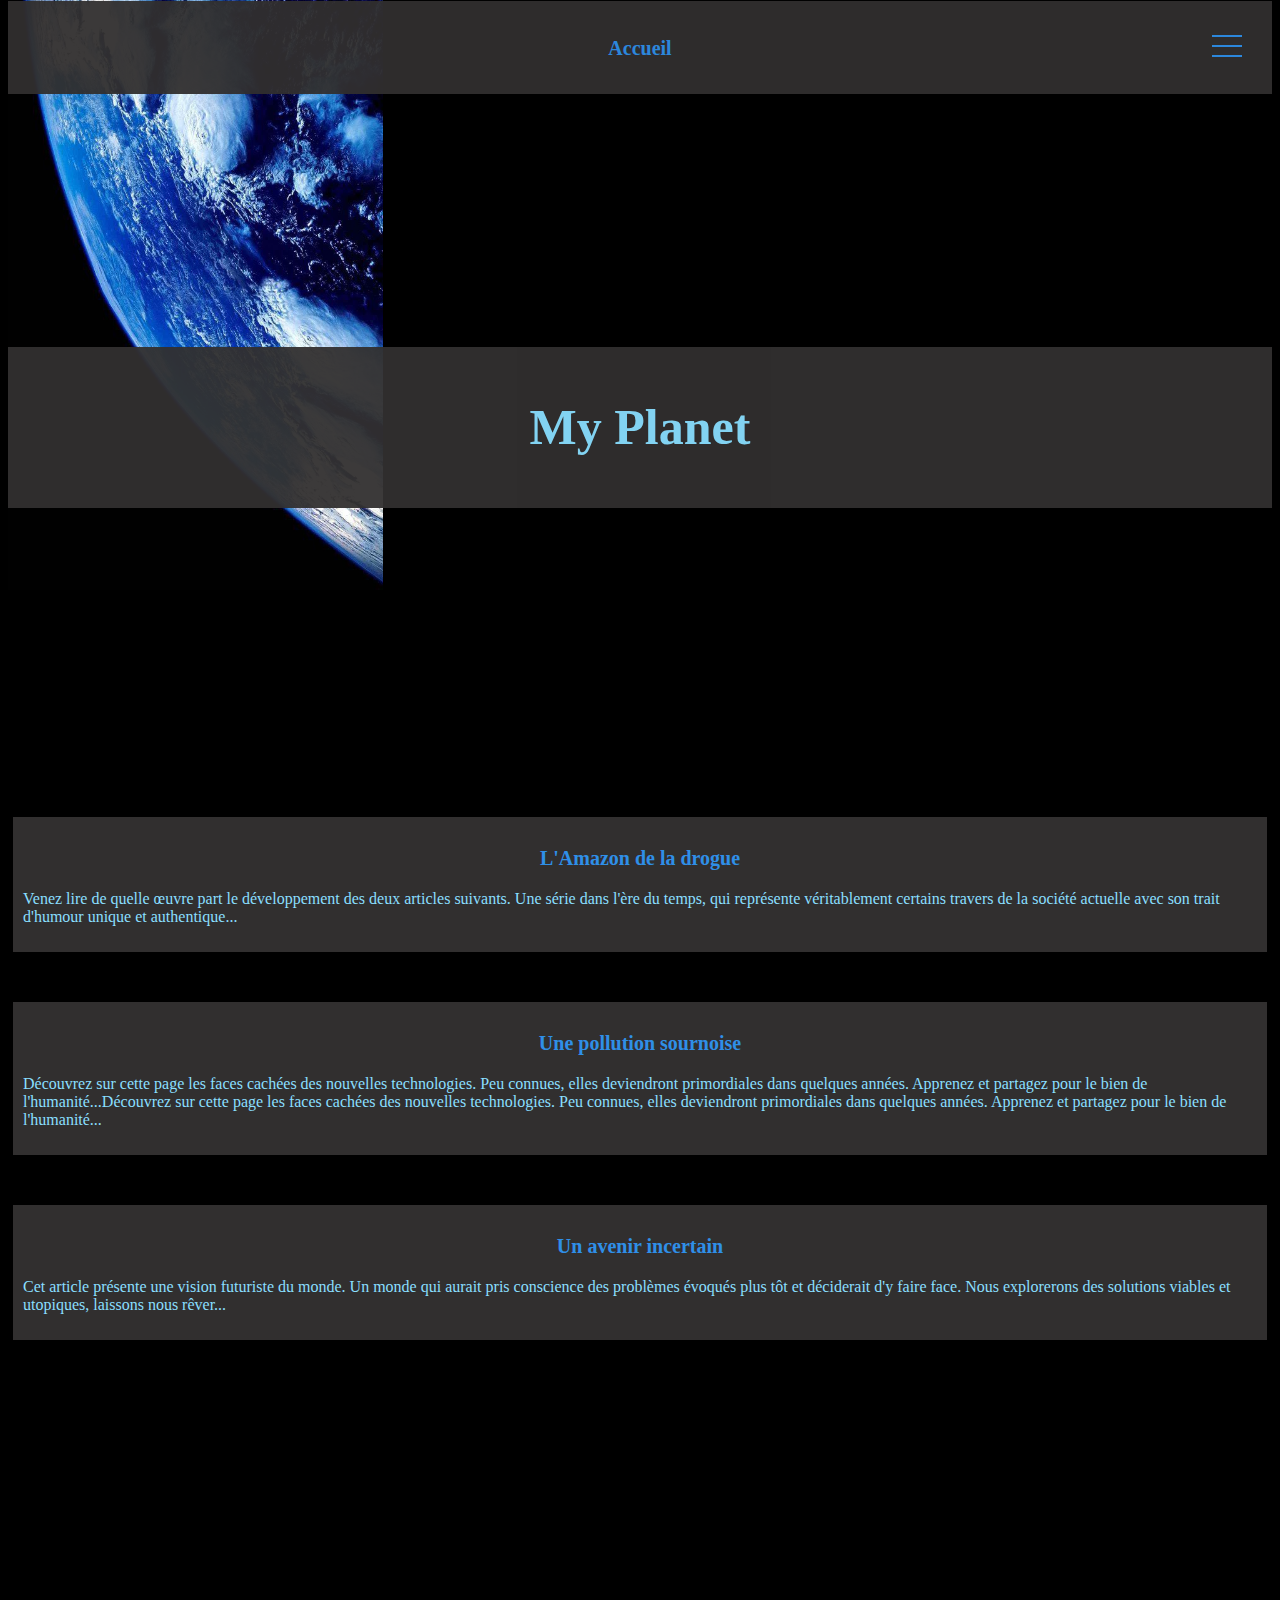
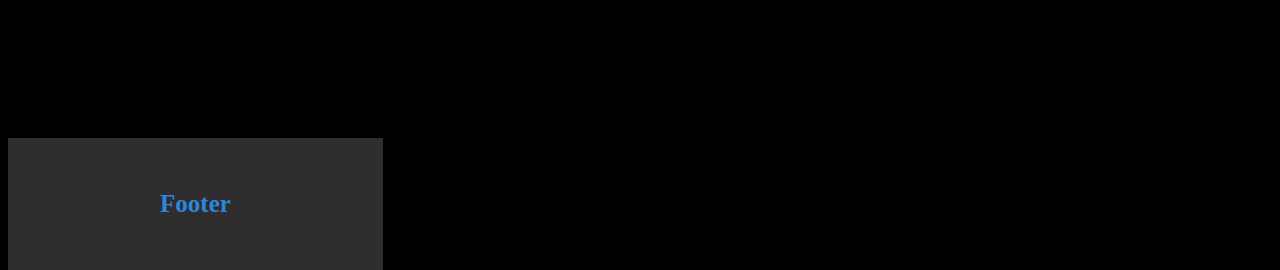
==== commit bbec66b0: "fix superpositions" ====
--- a/Accueil.html
+++ b/Accueil.html
@@ -16,15 +16,18 @@
 
 <body class="">
 
-    <div class="bg">
+<div class="bg">
 
-        <img src="css/mescss/img/terre.jpg" height="600" width="960"/>
-    </div>
+    <img src="css/mescss/img/terre.jpg" height="600" width="960"/>
+
+</div>
 
     <header>
             <h2><a href="">Accueil</a></h2>
         <div class="nav-toggle" onclick="document.documentElement.classList.toggle('menu-open')">
-         <div class="nav-toggle-bar"></div>
+            <div class="nav-toggle-bar">
+
+         </div>
      </div>
       <nav class="menu">
           <img src="css/mescss/img/Logo(2).png" height="354" width="375"/>
@@ -36,7 +39,7 @@
         </nav>
 
     </header>
-<main>
+
     <div class="accueil">
 
         <h1>My Planet</h1>
@@ -67,7 +70,7 @@
         <p>Cet article présente une vision futuriste du monde. Un monde qui aurait pris conscience des problèmes évoqués plus tôt et déciderait d'y faire face. Nous explorerons des solutions viables et utopiques, laissons nous rêver...</p>
 
     </div>
-</main>
+
 </body>
 
 <accueil class="footer">
--- a/css/mescss/layout.css
+++ b/css/mescss/layout.css
@@ -6,6 +6,15 @@
 
 .bg>img{
     position: fixed;
+    z-index: -100;
+    top: -10px;
+}
+
+body>p,
+.accueil,
+body>h2,
+body>h3{
+    z-index: -99;
 }
 
 h1,
@@ -100,17 +109,6 @@
     top: 475px;
 }
 
-p {
-    padding: 5px;
-    margin-left: 5px;
-    margin-right: 5px;
-    margin-bottom: 50px;
-    background-color: #312F2F;
-    border: solid 5px #312F2F;
-    position: relative;
-    top: 475px;
-}
-
 header img{
     position: static;
     top:10px;
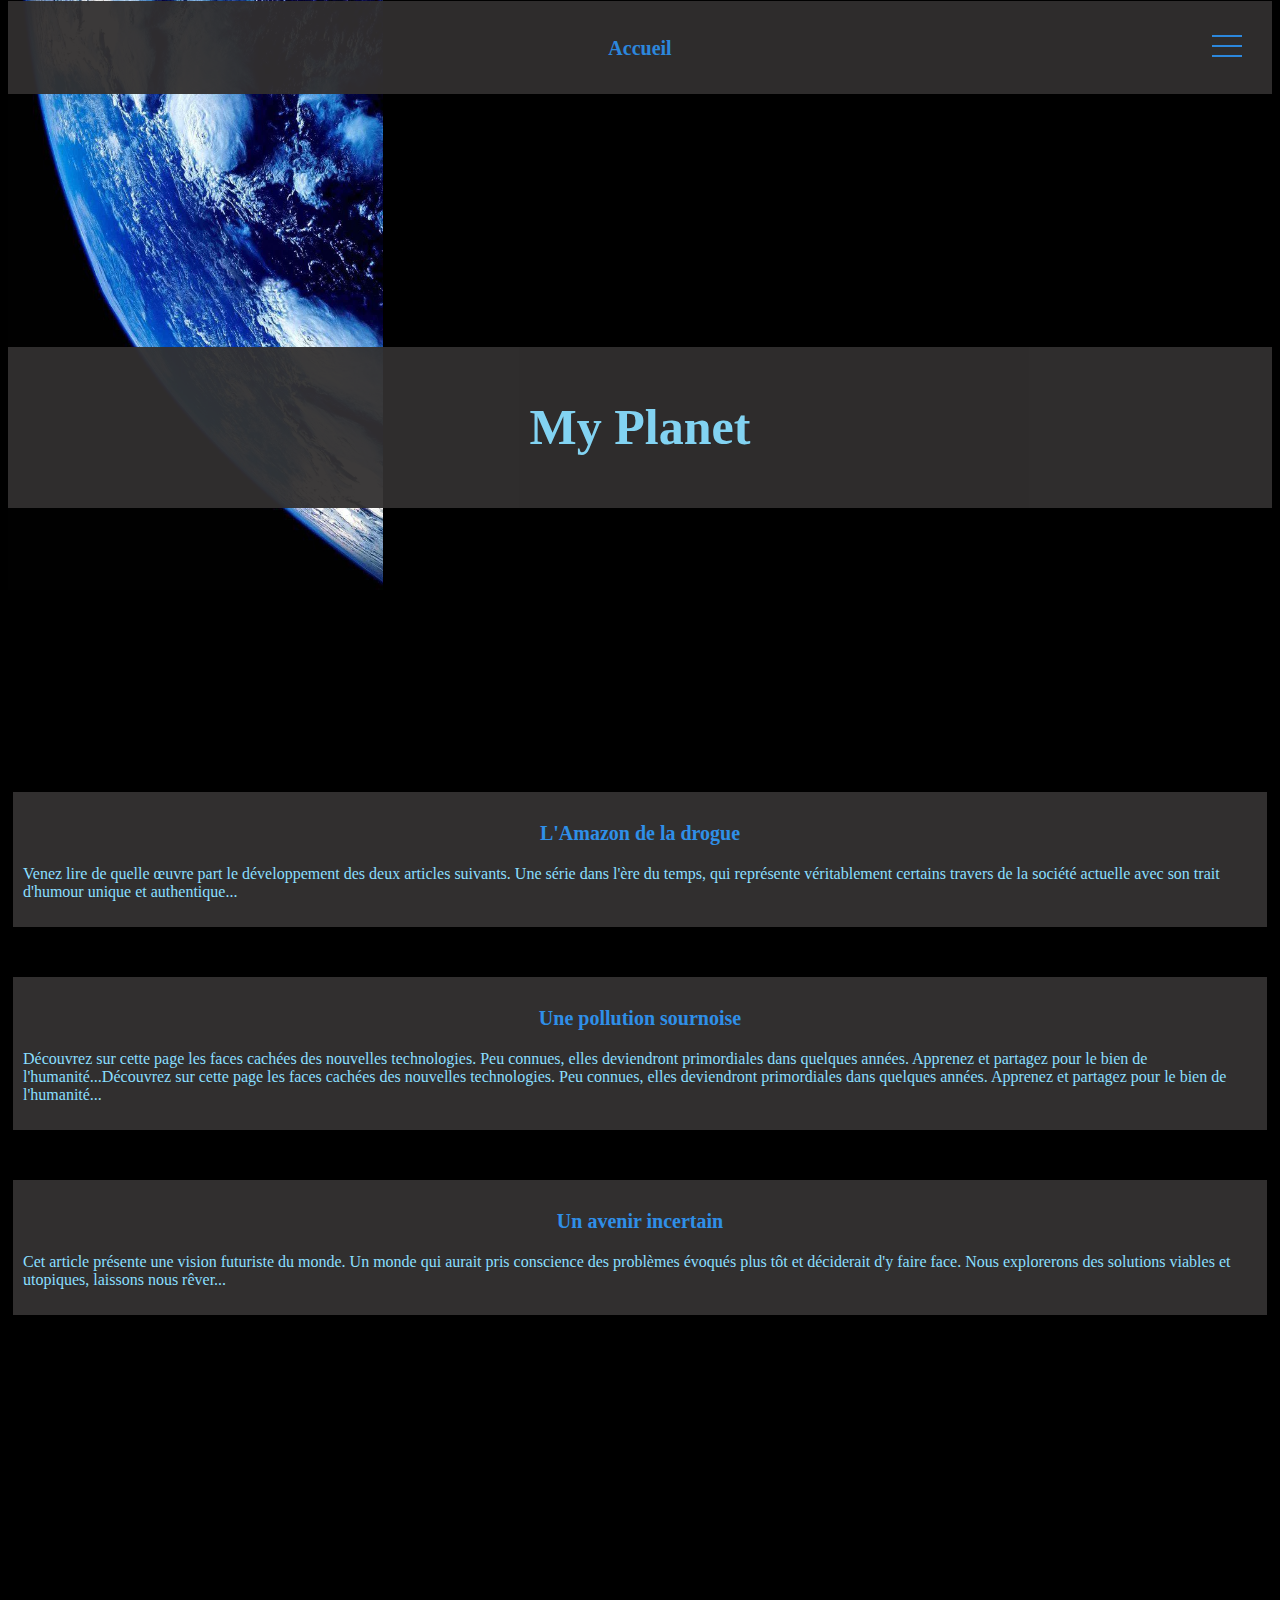
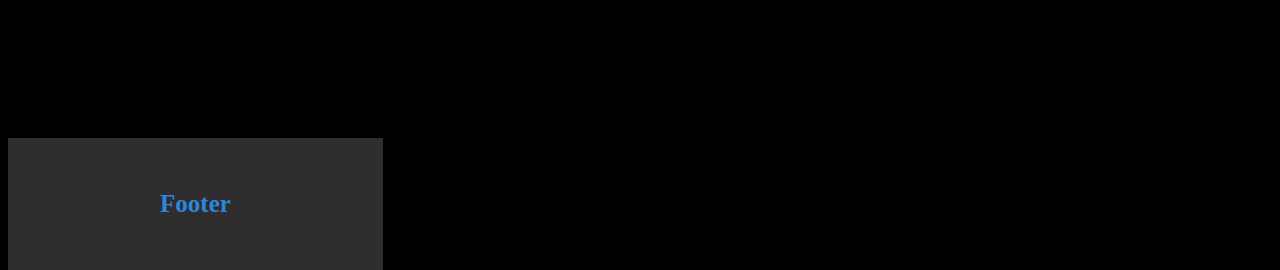
==== commit 5e630e82: "généralisation de l'image de fond" ====
--- a/Accueil.html
+++ b/Accueil.html
@@ -3,8 +3,7 @@
 
 <head>
     <meta charset="UTF-8">
-    <meta name="viewport"
-          content="width=device-width, user-scalable=no, initial-scale=1.0, maximum-scale=1.0, minimum-scale=1.0">
+    <meta name="viewport" content="width=device-width, user-scalable=no, initial-scale=1.0, maximum-scale=1.0, minimum-scale=1.0">
     <meta http-equiv="X-UA-Compatible" content="ie=edge">
     <title>My Planet</title>
     <link rel="stylesheet" href="css/lib/normalize.css">
@@ -46,7 +45,7 @@
 
     </div>
 
-    <div class="tweet1">
+    <div class="tweet">
 
         <a href="Premier%20Article.html"><h3>L'Amazon de la drogue</h3></a>
 
@@ -55,7 +54,7 @@
 
     </div>
 
-    <div class="tweet2">
+    <div class="tweet">
 
         <a href="Deuxième%20Article.html"><h3>Une pollution sournoise</h3></a>
 
@@ -63,7 +62,7 @@
 
     </div>
 
-    <div class="tweet3">
+    <div class="tweet">
 
         <a href="Troisième%20Article.html"><h3>Un avenir incertain</h3></a>
 
--- a/css/mescss/layout.css
+++ b/css/mescss/layout.css
@@ -52,7 +52,7 @@
     bottom: -970px        /*à changer*/
 }
 
-article2.footer{
+article1.footer{
     min-width: 375px;
     position: absolute;
     bottom: -1970px        /*à changer*/
@@ -82,7 +82,8 @@
     top: 200px;
 }
 
-body>p{
+body>p,
+paragraph{
     background: #312F2F;
     width: 345px;
     line-height: 21px;
@@ -96,17 +97,22 @@
     text-align: center;
 }
 
-.tweet1,
-.tweet2,
-.tweet3{
+.tweet,
+.paragraph{
     padding: 5px;
     margin-left: 5px;
     margin-right: 5px;
     margin-bottom: 50px;
     background-color: #312F2F;
     border: solid 5px #312F2F;
+    z-index: -99;
     position: relative;
-    top: 475px;
+    top: 25px;
+}
+
+.tweet{
+    position: relative;
+    top: 450px;
 }
 
 header img{
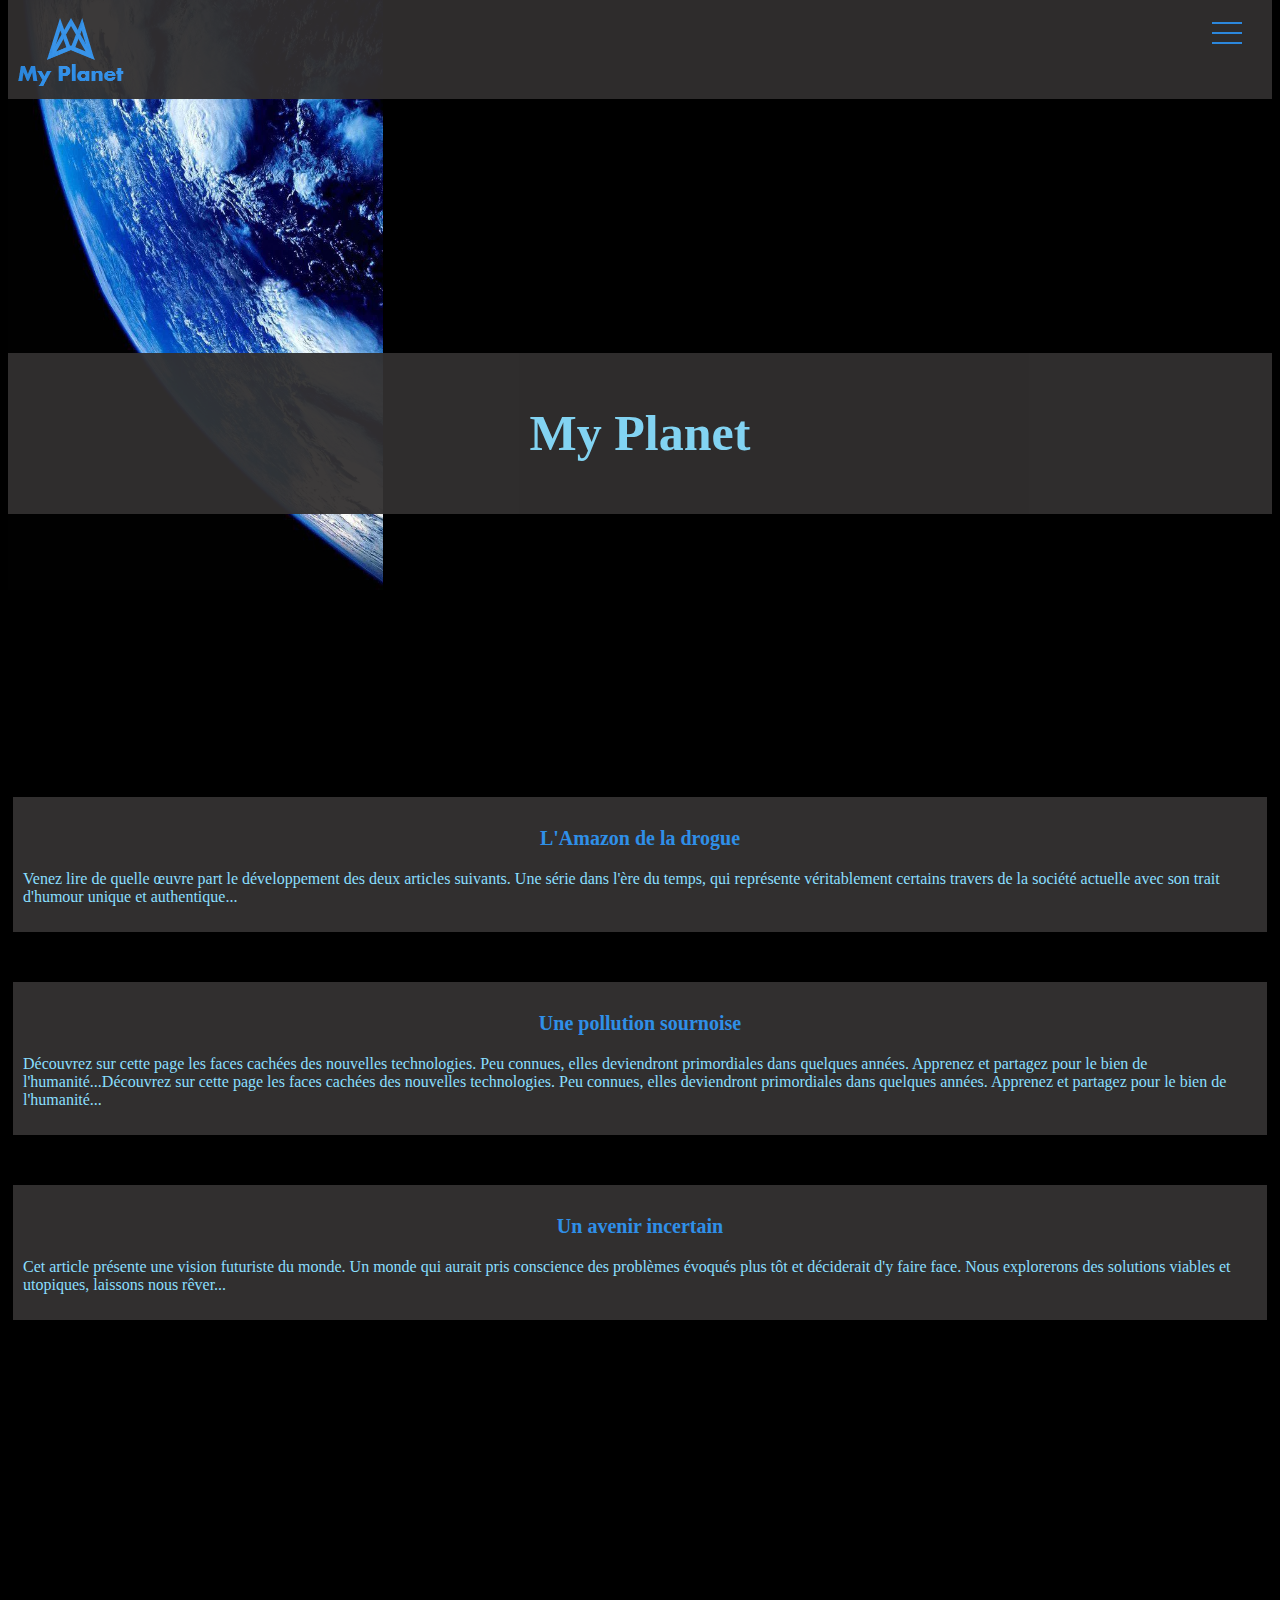
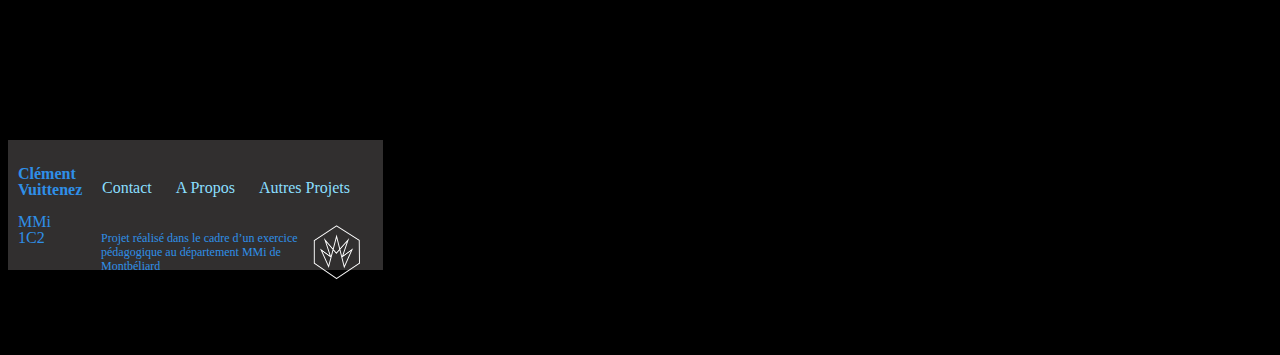
==== commit fe242833: "footer" ====
--- a/Accueil.html
+++ b/Accueil.html
@@ -22,12 +22,16 @@
 </div>
 
     <header>
-            <h2><a href="">Accueil</a></h2>
+
+        <div class="logo">
+        <a href="Accueil.html"><img src="css/mescss/img/iPhone X, XS, 11 Pro – 2.png" height="71" width="108"/></a>
+        </div>
+
         <div class="nav-toggle" onclick="document.documentElement.classList.toggle('menu-open')">
             <div class="nav-toggle-bar">
+            </div>
+        </div>
 
-         </div>
-     </div>
       <nav class="menu">
           <img src="css/mescss/img/Logo(2).png" height="354" width="375"/>
          <ul>
@@ -35,7 +39,7 @@
                 <li><a href="Deuxième%20Article.html">Une pollution sournoise</a></li>
                 <li><a href="Deuxième%20Article.html">Un avenir incertain</a></li>
          </ul>
-        </nav>
+      </nav>
 
     </header>
 
@@ -74,7 +78,29 @@
 
 <accueil class="footer">
 
-    <h2>Footer</h2>
+    <div class="nom">
+    <p>Clément Vuittenez</p>
+    <p>MMi 1C2</p>
+    </div>
+
+    <div class="contact">
+        <a href=""><p>Contact</p></a>
+    </div>
+
+    <div class="apropos">
+        <a href=""><p>A Propos</p></a>
+    </div>
+
+    <div class="projets">
+        <a href=""><p>Autres Projets</p></a>
+    </div>
+
+    <div class="mmi">
+    <p>Projet réalisé dans le cadre d’un exercice
+        pédagogique au département MMi de Montbéliard</p>
+
+        <a href=""><img src="css/mescss/img/logo-mmi.png" height="889" width="800"/></a>
+    </div>
 
 </accueil>
 
--- a/css/mescss/layout.css
+++ b/css/mescss/layout.css
@@ -39,8 +39,7 @@
     text-decoration: none;
 }
 
-header,
-.footer{
+header{
     line-height: 91px;
     background-color: #312F2F;
     opacity: 95%;
@@ -49,7 +48,11 @@
 .footer{
     min-width: 375px;
     position: absolute;
-    bottom: -970px        /*à changer*/
+    bottom: -970px;        /*à changer*/
+    line-height: 40px;
+    background-color: #312F2F;
+    height: 120px;
+    border-bottom: solid 10px #312F2F;
 }
 
 article1.footer{
@@ -117,5 +120,49 @@
 
 header img{
     position: static;
-    top:10px;
+    top:-10px;
 }
+
+.logo{
+    position: relative;
+    top: 30px;
+    left: 10px;
+}
+
+.nom,
+.contact,
+.apropos,
+.projets{
+    display: inline-block;
+    position: relative;
+}
+
+.contact,
+.apropos,
+.projets{
+    margin: 10px;
+    top: -50px;
+}
+
+.mmi p{
+    color: #2F8FE8;
+    font-size: 12px;
+    width: 200px;
+    margin-left: 100px;
+    line-height: 14px;
+    position: relative;
+    bottom: 70px;
+    left: -7px;
+}
+
+.mmi img{
+    max-width: 50px;
+    height: auto;
+    position: relative;
+    top: -60px;
+}
+
+.mmi img,
+.mmi p{
+    display: inline-block;
+}--- a/css/mescss/typography.css
+++ b/css/mescss/typography.css
@@ -27,4 +27,18 @@
     color: #2F8FE8;
     font-family: Futura;
     font-size: 20px;
+}
+
+.nom p{
+    color: #2F8FE8;
+    line-height: 1rem;
+    width: 60px;
+}
+
+.nom{
+   margin: 10px;
+}
+
+.nom p:first-of-type{
+    font-weight: bold;
 }